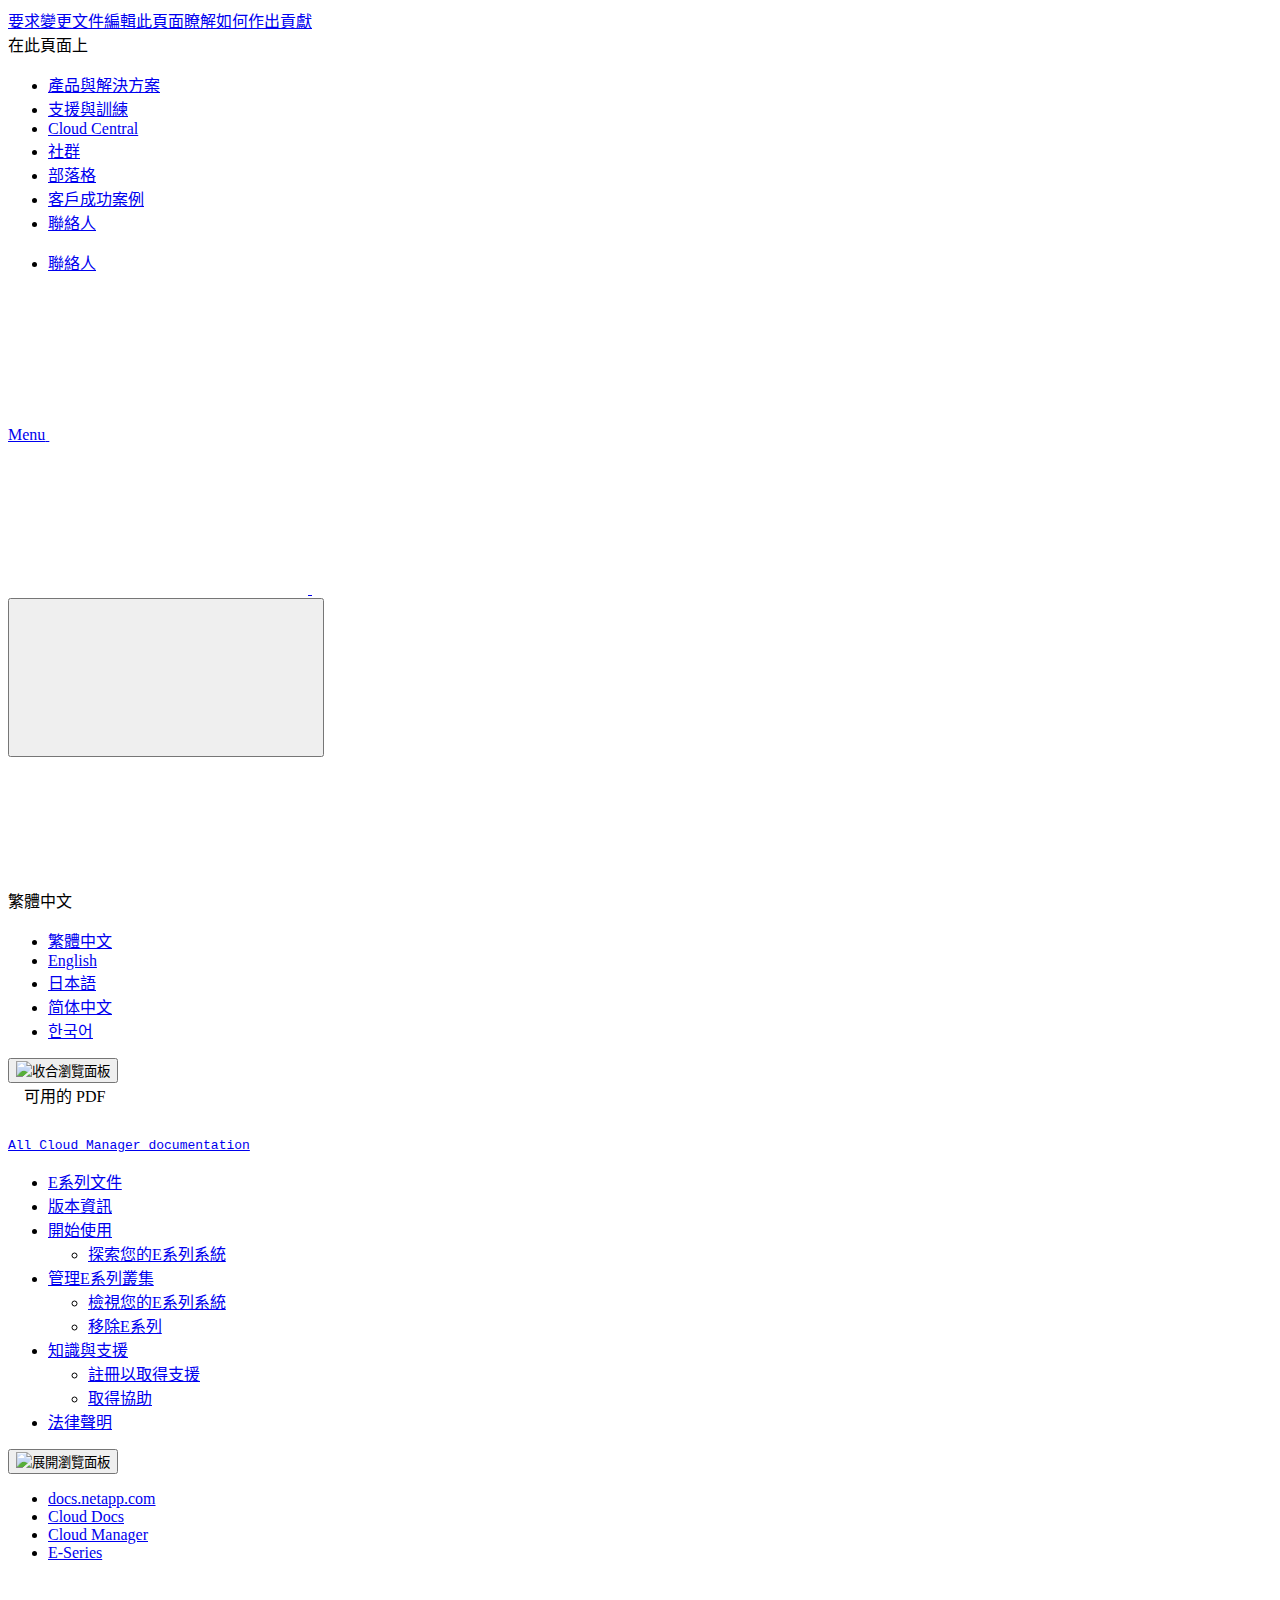
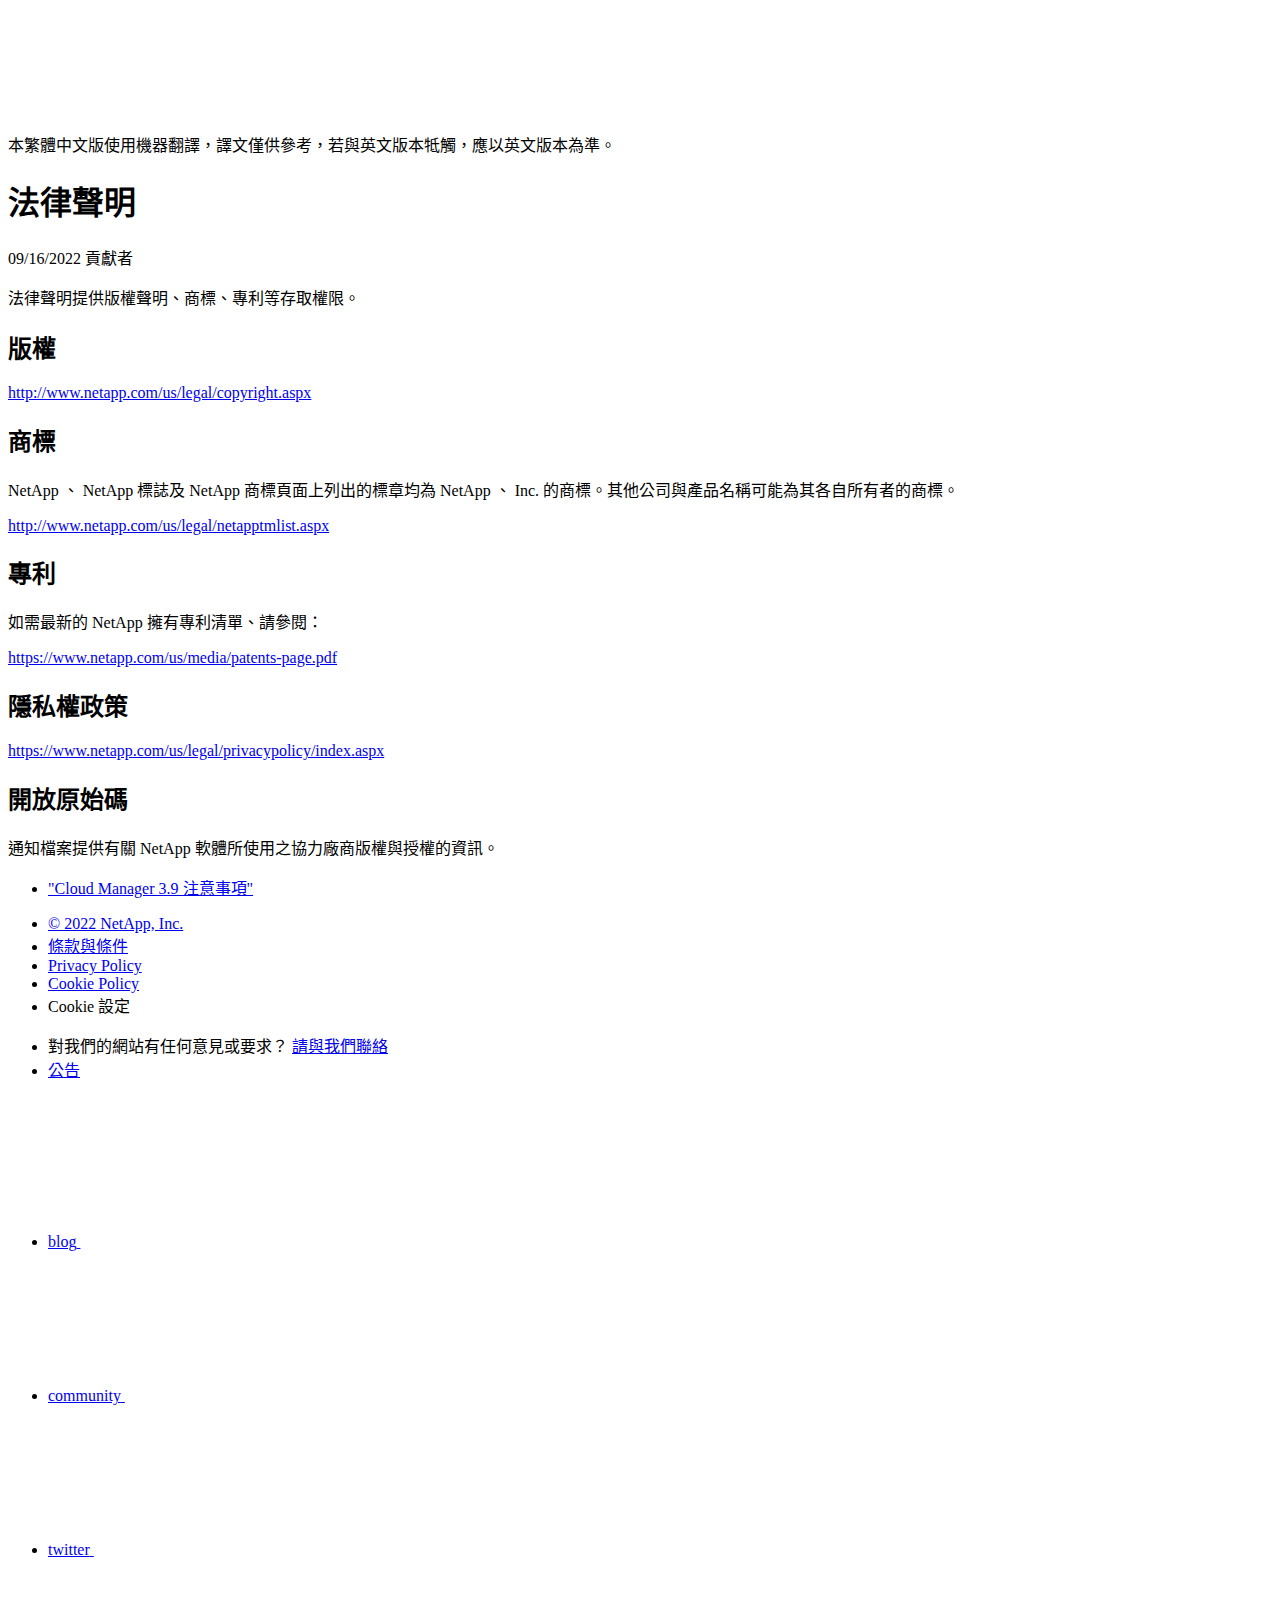
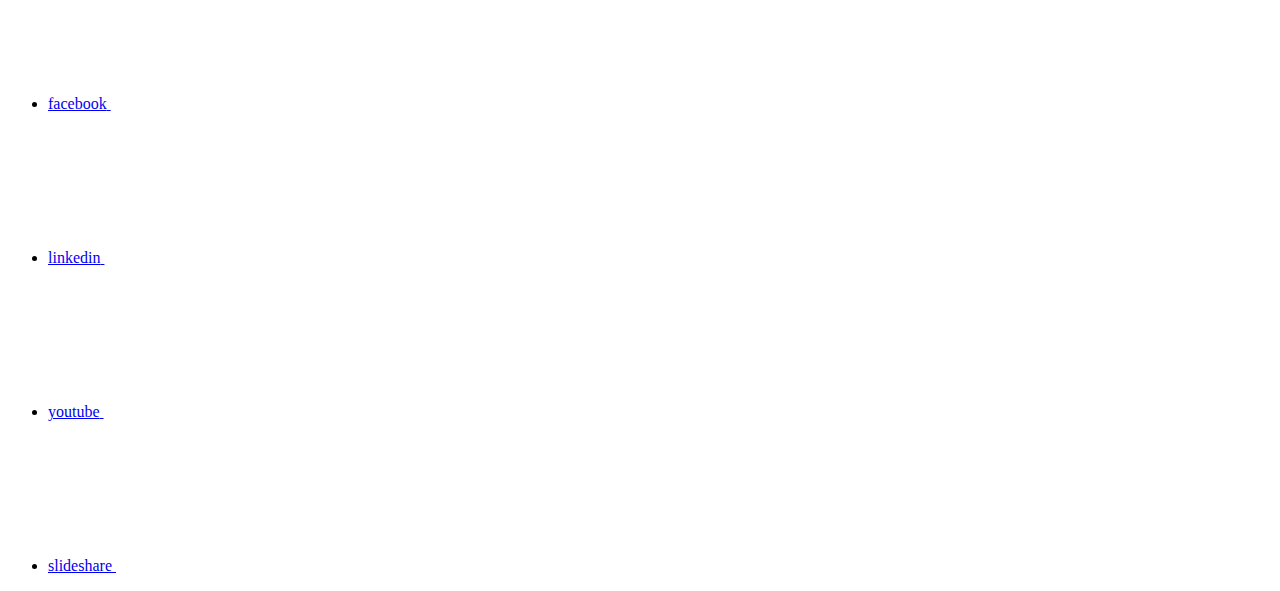
==== legal-notices.html @ 5ebb76e1 "Deploying to gh-pages from  @ ad4a18df04accf71b28b5b44bca6bfab34bae507 🚀" ====
<!DOCTYPE html>
<html lang="zh-tw">
  <head class="at-element-marker">
  <title>法律聲明 | NetApp Documentation</title>
  <meta charset="utf-8">
  <meta http-equiv="x-ua-compatible" content="ie=edge,chrome=1">
  <meta http-equiv="language" content="en">
  <meta name="viewport" content="width=device-width, initial-scale=1">
  <meta property="og:title" content="法律聲明 | NetApp Documentation" />
	<meta property="og:type" content="website" />
	<meta property="og:url" content="https://docs.netapp.com/zh-tw/cloud-manager-e-series/legal-notices.html" />
	<meta property="og:description" content="" />
  <meta property="og:image" content="https://docs.netapp.com/zh-tw/cloud-manager-e-series/images/logo-tophat-social.png" />
  <meta property="og:image:alt" content="NetApp Logo" />
  <meta name="format-detection" content="telephone=no">
  <meta http-equiv="Content-Type" content="text/html; charset=utf-8">
  <meta http-equiv="encoding" content="utf-8">
  <meta http-equiv="nss-type" content="Product Documentation"/>
  <meta http-equiv="nss-subtype" content="User Guide"/><meta name="description" content="">
  <meta name="keywords" content=" "><!-- Icons -->
  <link rel="icon" href="/zh-tw/cloud-manager-e-series/images/favicon.ico" type="image/x-icon">

  <!-- RSS Feed --><link rel="alternate" type="application/rss+xml" title="NetApp Documentation" href="/zh-tw/cloud-manager-e-series/feed.xml"><!-- CSS Definitions: NetApp CSS should be defined after generic css -->

  <!-- Elastic Search -->
  <link rel="stylesheet" href="//cdn.jsdelivr.net/searchkit/0.10.0/theme.css">

  <!-- Controls AsciiDoctor Admonition Blocks -->
  <link rel="stylesheet" type="text/css" href="/zh-tw/cloud-manager-e-series/css/font-awesome.min.css">

  <!-- Controls the shadow effect for search dropdown menu -->
  <link rel="stylesheet" href="/zh-tw/cloud-manager-e-series/css/boxshadowproperties.css">

  <!-- NetApp CSS controls the technical content -->
  <link rel="stylesheet" type="text/css" href="/zh-tw/cloud-manager-e-series/css/netapp.css">

  <!-- WWW CSS Content -->
  <link rel="stylesheet" type="text/css" href="/zh-tw/cloud-manager-e-series/css/www-luci-dotcom.min.css">
  <link rel="stylesheet" type="text/css" href="/zh-tw/cloud-manager-e-series/css/www-netapp-dotcom.css">
  <link rel="stylesheet" href="/zh-tw/cloud-manager-e-series/css/www-netapp-library-critical.min.css" media="all" >
  <link rel="stylesheet" href="/zh-tw/cloud-manager-e-series/css/www-netapp-library-non-critical.min.css" as="style" onload="this.onload=null;this.rel='stylesheet'">
  <link rel="stylesheet" href="/zh-tw/cloud-manager-e-series/css/www-netapp-library-global-header-footer.min.css">

  <!-- NetApp IE Customizations -->
  <link rel="stylesheet" href='/zh-tw/cloud-manager-e-series/css/na-utility.css' type='text/css'>
  <link rel="stylesheet" href='/zh-tw/cloud-manager-e-series/css/na-sidebar.css' type='text/css'>
  <link rel='stylesheet' href='/zh-tw/cloud-manager-e-series/css/clouddocs.css' type='text/css'>
  <link rel='stylesheet' href='/zh-tw/cloud-manager-e-series/css/custom-dropdown.css' type='text/css'>
  <link rel='stylesheet' href='/zh-tw/cloud-manager-e-series/css/na-pagenav.css' type='text/css'>

  
  <link rel="stylesheet" href="/zh-tw/cloud-manager-e-series/css/landing-page.css" type="text/css">
  <link rel="stylesheet" href="/zh-tw/cloud-manager-e-series/css/tabbed-blocks.css" type="text/css">
  <!-- Canonical url -->
  <link rel='stylesheet' href='/zh-tw/cloud-manager-e-series/css/na-feature.css' type='text/css'><!-- Top level site integrations --><script>
    function addAdobeLaunch(adobeId) {
      var head = document.getElementsByTagName('head')[0];
      var adobe = document.createElement("script");
      adobe.type = "text/plain";
      adobe.className = "optanon-category-C0002";
      adobe.src = "//assets.adobedtm.com/60287eadf1ee/c284da483c83/"+adobeId+".min.js";
      head.appendChild(adobe);
    }

    function addGoogleAnalytics(gtagId) {
      var google = document.createElement("script");
      google.type = "text/plain";
      google.className = "optanon-category-C0002";
      google.src = "https://www.googletagmanager.com/gtag/js?id="+gtagId;
      var head = document.getElementsByTagName('head')[0];
      head.appendChild(google);

      window.dataLayer = window.dataLayer || [];
      function gtag(){dataLayer.push(arguments);}
      gtag('js', new Date());
      gtag('config', gtagId);
    }

    function addConsent(consentId) {
      var head = document.getElementsByTagName('head')[0];
      var onetrustConsent = document.createElement("script");
      onetrustConsent.type = "text/javascript";
      onetrustConsent.src = "https://cdn.cookielaw.org/consent/"+consentId+"/OtAutoBlock.js";
      head.appendChild(onetrustConsent);

      var onetrustScript = document.createElement("script");
      onetrustScript.type = "text/javascript";
      onetrustScript.src = "https://cdn.cookielaw.org/scripttemplates/otSDKStub.js";
      onetrustScript.charset = "UTF-8";
      onetrustScript.dataset.documentLanguage = "true";
      onetrustScript.dataset.domainScript = consentId;
      head.appendChild(onetrustScript);
    }addConsent("72570c5c-fe30-465f-b0e0-b77f7fb4ae34");
    addAdobeLaunch("launch-e9ff3acac59f");
    addGoogleAnalytics("UA-81697994-3");function OptanonWrapper() { }
  </script>
  <script src="https://cdnjs.cloudflare.com/ajax/libs/jquery/2.1.4/jquery.min.js"></script>
  <script src="https://cdnjs.cloudflare.com/ajax/libs/jquery-cookie/1.4.1/jquery.cookie.min.js"></script>

  <!-- Used for Product Family Page Sidebar Visibility --><!-- Used to import Promise for IE. Required for SearchKit -->
  <script src="https://cdnjs.cloudflare.com/ajax/libs/bluebird/3.3.5/bluebird.min.js"></script><script src='/zh-tw/cloud-manager-e-series/js/na-search.js'></script><script src='/zh-tw/cloud-manager-e-series/js/na-pagenav.js'></script><link rel='stylesheet' href='/zh-tw/cloud-manager-e-series/css/prism.css' type='text/css'>
  <link rel='stylesheet' href='/zh-tw/cloud-manager-e-series/css/prism-netapp.css' type='text/css'>


  <script src='/zh-tw/cloud-manager-e-series/js/na-utility.js'></script>
  <script src='/zh-tw/cloud-manager-e-series/js/clouddocs.js'></script>
  <script src='/zh-tw/cloud-manager-e-series/js/jquery.navgoco.min.js'></script>
  <script src="https://maxcdn.bootstrapcdn.com/bootstrap/3.3.7/js/bootstrap.min.js" integrity="sha384-Tc5IQib027qvyjSMfHjOMaLkfuWVxZxUPnCJA7l2mCWNIpG9mGCD8wGNIcPD7Txa" crossorigin="anonymous"></script>
  <script src='/zh-tw/cloud-manager-e-series/js/toc.js'></script>
  <script src='/zh-tw/cloud-manager-e-series/js/customscripts.js'></script><script>
      $(document).ready(function() {
          
          var collapseOnInit = true;
          

          var navSettings = {
              "caretHtml": '',
              "accordion": collapseOnInit,
              "openClass": 'active', // open
              "save": false, // leave false or nav highlighting doesn't work right
              "cookie": {
                  "name": 'navgoco',
                  "expires": false,
                  "path": '/'
              },
              "slide": {
                  "duration": 400,
                  "easing": 'swing'
              }
          };

          // Initialize navgoco with default options
          $("#mysidebar").navgoco(navSettings);
          

          $("#collapseAll").click(function(e) {
              e.preventDefault();
              $("#mysidebar").navgoco('toggle', false);
          });

          $("#expandAll").click(function(e) {
              e.preventDefault();
              $("#mysidebar").navgoco('toggle', true);
          });

      });

  </script>
  <script>
      $(document).ready(function() {
          $("#tg-sb-link").click(function() {
              $("#tg-sb-sidebar").toggle();
              $("#tg-sb-content").toggleClass('col-md-9');
              $("#tg-sb-content").toggleClass('col-md-12');
              $("#tg-sb-icon").toggleClass('fa-toggle-on');
              $("#tg-sb-icon").toggleClass('fa-toggle-off');
          });
      });
  </script>
  <script src='/zh-tw/cloud-manager-e-series/js/custom-dropdown.js'></script>
  <script src='/zh-tw/cloud-manager-e-series/js/FileSaver.min.js'></script>
  <script src='/zh-tw/cloud-manager-e-series/js/jszip-utils.min.js'></script>
  <script src='/zh-tw/cloud-manager-e-series/js/jszip.min.js'></script>
  <script src='/zh-tw/cloud-manager-e-series/js/pdf-ux.js'></script>
</head>


  <body class role="document" data-flavor="">
    <div id="page" class="n-off-canvas-menu">
      <div class="n-off-canvas-menu__menu"><!--TODO: Add offcanvas code --></div>
      <div class="n-off-canvas-menu__content-wrap">
        <header class="site-header" id="banner">
  
  <!-- Start Page Toolbar -->
  
  <div class="page-nav-toolbar"><div class="page-nav-contribute"><a target="_blank" href="https://github.com/NetAppDocs/cloud-manager-e-series/issues/new?body=Page%3A%20[法律聲明](https://docs.netapp.com/zh-tw/cloud-manager-e-series/legal-notices.html)&template=public-issue-template.md" class="page-nav-contribute-link" role="button"><img src="/zh-tw/cloud-manager-e-series/images/discuss-sm.svg" alt="" class="github-icon" />要求變更文件</a><a target="_blank" href="https://github.com/NetAppDocs/cloud-manager-e-series/blob/main/legal-notices.adoc" class="page-nav-contribute-link" role="button"><img src="/zh-tw/cloud-manager-e-series/images/edit-sm.svg" alt="" class="github-icon" />編輯此頁面</a><a target="_blank" href="https://docs.netapp.com/us-en/contribute/" class="page-nav-contribute-link"  ><img src="/zh-tw/cloud-manager-e-series/images/article-sm.svg" alt="" class="github-icon" />瞭解如何作出貢獻</a></div>
    <div class="page-nav-container">
      <nav class="page-nav-fixed">
        <div class="page-nav-title">在此頁面上</div>
        <div class="page-nav-links">
          <ul class="page-nav-inner" id="page-menu"></ul>
        </div>
      </nav>
    </div>
  </div>
  
  
  <!-- Start top_hat -->
  <div class="n-top-hat">
    <div class="n-container">
      <div class="n-top-hat__cross-property-nav">
        <ul class="n-top-hat__list">
          <li class="n-top-hat__list-item">
            <a href="https://www.netapp.com/products-a-z/" class="n-top-hat__link">產品與解決方案</a>
          </li>
          <li class="n-top-hat__list-item">
            <a href="https://www.netapp.com/support-and-training/netapp-university/" class="n-top-hat__link">支援與訓練</a>
          </li>
          <li class="n-top-hat__list-item">
            <a href="https://cloud.netapp.com" class="n-top-hat__link">Cloud Central</a>
          </li>
          <li class="n-top-hat__list-item">
            <a href="https://community.netapp.com/" class="n-top-hat__link">社群</a>
          </li>
          <li class="n-top-hat__list-item">
            <a href="https://blog.netapp.com/" class="n-top-hat__link">部落格</a>
          </li>
          <li class="n-top-hat__list-item">
            <a href="https://customers.netapp.com/en/" class="n-top-hat__link">客戶成功案例</a>
          </li>
          <li class="n-top-hat__list-item">
            <a href="https://www.netapp.com/us/contact-us/index.aspx" target="_self" class="n-top-hat__link" data-ntap-ui="contact-us">聯絡人</a>
          </li>
        </ul>
      </div>
      <div class="n-top-hat__utils">
        <ul class="n-top-hat__list">
          <li class="n-top-hat__list-item">
            <a href="https://www.netapp.com/us/contact-us/index.aspx" target="_self" class="n-top-hat__link" data-ntap-ui="contact-us">聯絡人</a>
          </li>
        </ul>
      </div>
    </div>
  </div>
  <!-- End top_hat -->

  <!-- Start property bar -->
  <style>
    .n-property-navigation-bar__menus--desktop-experience .n-menu--mega__default-content__heading span {
    color: #34B0FF;
    }
  </style>
  <div class="n-property-bar " data-ntap-ui="sticky-nav">
    <div class="n-property-bar__inner-wrap">
      <div class="n-property-bar__menu-toggle">
        <a href="#" class="n-property-bar__menu-toggle-link">
          <span class="n-property-bar__menu-toggle-text">Menu</span>
          <svg class="n-icon-bars n-property-bar__menu-toggle-icon" aria-labelledby="title">
            <title>bars</title>
            <use xlink:href="/zh-tw/cloud-manager-e-series/common/svg/sprite.svg#bars"></use>
          </svg>
        </a>
      </div>
      <div class="n-property-bar__property-mark ">
        <a href="https://www.netapp.com" class="n-property-bar__property-link">
          <div class="n-property-bar__logo">
            <svg class="n-icon-netapp-mark n-icon-netapp-mark n-property-bar__netapp-mark-icon" aria-labelledby="title">
              <title>netapp-mark</title>
              <use xlink:href="/zh-tw/cloud-manager-e-series/common/svg/sprite.svg#netapp-mark"></use>
            </svg>
            <svg class="n-icon-netapp-logo n-property-bar__logo-svg" aria-labelledby="title">
              <title>netapp-logo</title>
              <use xlink:href="/zh-tw/cloud-manager-e-series/common/svg/sprite.svg#netapp-logo"></use>
            </svg>
          </div>
        </a>
      </div>

      
      <div class="search-property-bar">
        <div id="search-demo-container" class="searchbox n-property-bar__search">
          <div id="react-search" 
          data-search-html="/zh-tw/cloud-manager-e-series/search.html"
          data-type="widget" 
          data-placeholder="搜尋文件"
          data-no-results-found="找不到符合 {query} 的相關結果。"
          data-did-you-mean="搜尋 {suggestion}。"
          data-no-results-found-did-you-mean="找不到符合 {query} 的相關結果。您是否要找的是{suggestion}？"
          data-results-found="找到 {hitCount} 筆結果"
          data-error-message="We're sorry, an issue occurred when fetching your results. Please try again."
          data-error-reset="Reset Search"
          data-sk-es-pf-indexes=""
          data-flavor=""></div>
          <button class="n-property-bar__search-toggle-button" type="button">
            <svg class="n-icon-search n-property-bar__search-toggle-button-icon" aria-labelledby="title">
              <title>search</title>
              <use xmlns:xlink="http://www.w3.org/1999/xlink" xlink:href="/zh-tw/cloud-manager-e-series/common/svg/sprite.svg#search"></use>
            </svg>
          </button>
        </div>
      </div>
      
    </div>
  </div>
  <div class="n-property-bar__toolbar">
    <!-- Start Language Selector --><div id="language-dropdown" class="custom-dropdown custom-dropdown-lang">
      <div class="custom-dropdown-select custom-dropdown-select-lang">
      <span class="lang-name">繁體中文</span>
          <svg class="n-globe__icon" aria-labelledby="title">
            <title>globe</title>
            <use xmlns:xlink="http://www.w3.org/1999/xlink" xlink:href="/zh-tw/cloud-manager-e-series/common/svg/sprite.svg#globe"></use>
          </svg>
        </button>
      </div>

      <ul class="custom-dropdown-menu"><li>
          <a href="https://docs.netapp.com/zh-tw/cloud-manager-e-series/legal-notices.html" target="_self"><span translate="no" class="notranslate">繁體中文</span></a>
        </li><li>
          <a href="https://docs.netapp.com/us-en/cloud-manager-e-series/legal-notices.html" target="_self"><span translate="no" class="notranslate">English</span></a>
        </li><li>
          <a href="https://docs.netapp.com/ja-jp/cloud-manager-e-series/legal-notices.html" target="_self"><span translate="no" class="notranslate">日本語</span></a>
        </li><li>
          <a href="https://docs.netapp.com/zh-cn/cloud-manager-e-series/legal-notices.html" target="_self"><span translate="no" class="notranslate">简体中文</span></a>
        </li><li>
          <a href="https://docs.netapp.com/ko-kr/cloud-manager-e-series/legal-notices.html" target="_self"><span translate="no" class="notranslate">한국어</span></a>
        </li></ul>
    </div><!-- End Language Selector -->

    <div class="n-property-bar__cta"></div>
  </div>
  <script>
    $(function(){
        var currentLocalization = $('html').attr('lang');

        var localizationsDictionary = {
            "en-CA" : "https://www.netapp.com/search/index.aspx?for_cr=canada&",
            "en-IN" : "https://www.netapp.com/search/index.aspx?for_cr=india&",
            "nl-NL" : "https://www.netapp.com/search/index.aspx?for_cr=netherlands&",
            "ru-RU" : "https://www.netapp.com/search/index.aspx?for_cr=russia&",
            "sv-SE" : "https://www.netapp.com/search/index.aspx?for_cr=sweden&",
            "it-IT" : "https://www.netapp.com/search/index.aspx?for_cr=italy&",
            "he-IL" : "https://www.netapp.com/search/index.aspx?for_cr=israel&",
            "ko-KR" : "https://www.netapp.com/search/index.aspx?for_cr=korea&",
            "zh-TW" : "https://www.netapp.com/search/index.aspx?for_cr=taiwan&",
            "en-GB" : "https://www.netapp.com/search/index.aspx?for_cr=unitedkingdom&",
            "en-SG" : "https://www.netapp.com/search/index.aspx?for_cr=asean&",
            "en-AU" : "https://www.netapp.com/search/index.aspx?for_cr=australia&",
            "pt-BR" : "https://www.netapp.com/search/index.aspx?for_cr=brasil&",
            "de-CH" : "https://www.netapp.com/search/index.aspx?for_cr=switzerland&",
            "es-MX" : "https://www.netapp.com/search/index.aspx?for_cr=mexico&"
        };

        if($('html').hasClass('ntap-whitelisted') && localizationsDictionary.hasOwnProperty(currentLocalization)) {
            $('.n-property-bar__property-link').attr('href', '/');
        }
    });
  </script>
  <!-- End property bar -->
</header>


        <main id="n-main-content" class="n-main-content">
          <!-- Start Documentation Content -->
<div class="ie-main">
  <!-- Sidebar Column -->
  
  <div class="col-md-3" id="sidebar-height">
      <button id="btn-sidebar-collapse" onclick="hideSidebar()"><img src="/zh-tw/cloud-manager-e-series/images/collapse.png" alt="收合瀏覽面板"></button>
      <div class="n-pdf-header">
  <a id="toggleButtonPdf" class="n-pdf-button" type="button">
    <img src="/zh-tw/cloud-manager-e-series/images/pdf.png" alt="" width="16" height="16"/>可用的 PDF<span>
    </span>
  </a>
</div>
<div class="n-pdf-body-container">
  <ul id="toggleContainerPdf" class="n-pdf-body" style="display:none;"><li class="pdf-ux-container">
        
        
        
        <a target="_blank" href="/zh-tw/cloud-manager-e-series/pdfs/fullsite-sidebar/E系列文件.pdf" >
          <img src="/zh-tw/cloud-manager-e-series/images/pdf.png" alt="" width="16" height="16"/>此文件網站（PDF 格式）</a>





    
      <ul class="subfolders" style="display:none;">
        <li class="pdf-ux-container">
          
          
          
          <a target="_blank" 
            
              href="/zh-tw/cloud-manager-e-series/pdfs/sidebar/開始使用.pdf" 
            
          >
            <img src="/zh-tw/cloud-manager-e-series/images/pdf.png" alt="" width="16" height="16"/>
            開始使用
          </a>
          


        </li>
      </ul>
    

  



    
      <ul class="subfolders" style="display:none;">
        <li class="pdf-ux-container">
          
          
          
          <a target="_blank" 
            
              href="/zh-tw/cloud-manager-e-series/pdfs/sidebar/管理E系列叢集.pdf" 
            
          >
            <img src="/zh-tw/cloud-manager-e-series/images/pdf.png" alt="" width="16" height="16"/>
            管理E系列叢集
          </a>
          




        </li>
      </ul>
    

  



    
      <ul class="subfolders" style="display:none;">
        <li class="pdf-ux-container">
          
          
          
          <a target="_blank" 
            
              href="/zh-tw/cloud-manager-e-series/pdfs/sidebar/知識與支援.pdf" 
            
          >
            <img src="/zh-tw/cloud-manager-e-series/images/pdf.png" alt="" width="16" height="16"/>
            知識與支援
          </a>
          




        </li>
      </ul>
    

  


    <ul class="subfolders" id="pdf-remove" style="display:none;"><li class="active"></li></ul>
  

</li></ul>
  <div class="zip-pdf-link-container" style="display: none;">   
    <a href="#" id="zipPdf">
      <img src="/zh-tw/cloud-manager-e-series/images/pdf-zip.png" alt="" width="16" height="16"/>
      <pre>個別 PDF 文件的集合<span class="zip-size"></span></pre>
    </a><div id="zip-link-popup" class="hide">
    <div class="inner-modal">
        <div class="downloading-progress">
            <div class="spinner"></div>
            <h1>Creating your file...</h1>
            <div>This may take a few minutes. Thanks for your patience.</div>
            <button class="cancel-download-btn" type="button">Cancel</button>
        </div>
        <div class="download-complete hide">
            <div class="done-icon">
                <svg xmlns="http://www.w3.org/2000/svg" width="24" height="24" viewBox="0 0 24 24"><path d="M20.285 2l-11.285 11.567-5.286-5.011-3.714 3.716 9 8.728 15-15.285z"/></svg>
            </div>
            <div>Your file is ready</div>
            <button class="cancel-download-btn" type="button">OK</button>
        </div>
    </div>
</div>
<script>
    $(".cancel-download-btn").click(function(){
        $("#zip-link-popup").addClass("hide");
        $("#zip-link-popup .downloading-progress").removeClass("hide");
        $("#zip-link-popup .download-complete").addClass("hide");
    });
</script></div>
</div>
<script>
  $("#toggleContainerPdf li.active:last-child").parents('ul.subfolders').toggle('display');
  $("#toggleButtonPdf").click(function () {
    $("#toggleContainerPdf").toggle('display');
    $(".n-pdf-body-container .zip-pdf-link-container").toggle('display');
  });
</script><div class="prod-nav" id="product-nav">
  <a target="_self" class="prod-fam-nav" href="https://docs.netapp.com/zh-tw/cloud-manager-family/"><img src="/zh-tw/cloud-manager-e-series/images/left_arrow.png" alt=""><pre>All Cloud Manager documentation</pre></a>
</div><div class="sidebar-nav-container" id="mysidebardiv">
  <ul id="mysidebar" class="nav"><li 
      data-pdf-exists="true" 
      data-pdf-filename="E系列文件"
      data-li-level="1#" 
      class=" "
    ><a class="na-navbar-padding" href="/zh-tw/cloud-manager-e-series/index.html">
        E系列文件
      </a></li><li 
      data-pdf-exists="true" 
      data-pdf-filename="版本資訊"
      data-li-level="1#" 
      class=" "
    ><a class="na-navbar-padding" href="/zh-tw/cloud-manager-e-series/whats-new.html">
        版本資訊
      </a></li><li 
      data-pdf-exists="true" 
      data-pdf-filename="開始使用"
      data-li-level="1" 
      class="subfolders "
    ><a href="#">
        <div class="na-navbar-padding"> 開始使用</div>
      </a>
      <ul>
        <li 
      data-pdf-exists="true" 
      data-pdf-filename="探索您的E系列系統"
      data-li-level="2#" 
      class=" "
    ><a class="na-navbar-padding" href="/zh-tw/cloud-manager-e-series/task-discover-e-series.html">
        探索您的E系列系統
      </a></li></ul></li><li 
      data-pdf-exists="true" 
      data-pdf-filename="管理E系列叢集"
      data-li-level="1" 
      class="subfolders "
    ><a href="#">
        <div class="na-navbar-padding"> 管理E系列叢集</div>
      </a>
      <ul>
        <li 
      data-pdf-exists="true" 
      data-pdf-filename="檢視您的E系列系統"
      data-li-level="2#" 
      class=" "
    ><a class="na-navbar-padding" href="/zh-tw/cloud-manager-e-series/task-view-e-series.html">
        檢視您的E系列系統
      </a></li><li 
      data-pdf-exists="true" 
      data-pdf-filename="移除E系列"
      data-li-level="2#" 
      class=" "
    ><a class="na-navbar-padding" href="/zh-tw/cloud-manager-e-series/task-remove-e-series.html">
        移除E系列
      </a></li></ul></li><li 
      data-pdf-exists="true" 
      data-pdf-filename="知識與支援"
      data-li-level="1" 
      class="subfolders "
    ><a href="#">
        <div class="na-navbar-padding"> 知識與支援</div>
      </a>
      <ul>
        <li 
      data-pdf-exists="true" 
      data-pdf-filename="註冊以取得支援"
      data-li-level="2#" 
      class=" "
    ><a class="na-navbar-padding" href="/zh-tw/cloud-manager-e-series/task-support-registration.html">
        註冊以取得支援
      </a></li><li 
      data-pdf-exists="true" 
      data-pdf-filename="取得協助"
      data-li-level="2#" 
      class=" "
    ><a class="na-navbar-padding" href="/zh-tw/cloud-manager-e-series/task-get-help.html">
        取得協助
      </a></li></ul></li><li 
      data-pdf-exists="true" 
      data-pdf-filename="法律聲明"
      data-li-level="1#" 
      class="  active "
    ><a class="na-navbar-padding" href="/zh-tw/cloud-manager-e-series/legal-notices.html">
        法律聲明
      </a></li></ul>
</div>
<script>
  window.onscroll = () => {
    const value = -40 - (document.body.scrollHeight - (window.innerHeight + document.scrollingElement.scrollTop));
    
    document.getElementById("sidebar-height").style.bottom = Math.max(0,value) + "px";
};
</script>
<!-- this highlights the active parent class in the navgoco sidebar. this is critical so that the parent expands when you're viewing a page. This must appear below the sidebar code above. Otherwise, if placed inside customscripts.js, the script runs before the sidebar code runs and the class never gets inserted.-->
<script>$("li.active").parents('li').toggleClass("active");</script>


  </div>
  

  <div class="ie-content-pane n-doc__component-detail-content n-doc__component-detail-content--show-code">
    <!-- Begin of page container --><article class="page-content" id="main">
      <div class="ie-utility">
  <button id="btn-sidebar-expand" onclick="showSidebar()"><img src="/zh-tw/cloud-manager-e-series/images/expand.png" alt="展開瀏覽面板"></button>
  <div class="ie-menu">
    <div class="n-breadcrumb">
      <ul class="n-breadcrumb__list">
        <li class="n-breadcrumb__list-item">
          <a href="https://docs.netapp.com">docs.netapp.com</a>
        </li>
        
        <li class="n-breadcrumb__list-item">
          <a href="https://docs.netapp.com/us-en/cloud/">Cloud Docs</a>
        </li>
        

        
        <li class="n-breadcrumb__list-item">
          <a href="https://docs.netapp.com/zh-tw/cloud-manager-family/">Cloud Manager</a>
        </li>
        

        <li class="n-breadcrumb__list-item">
          <a href="/zh-tw/cloud-manager-e-series/">E-Series</a>
        </li>

      </ul>
    </div>
    <div style="clear: both"></div><!-- Main needs to have height -->
  </div>
</div>

      <div class="ie-nmt-disclaimer">
  <span>
    <div class="ie-nmt-disclaimer-container">
      <div class="ie-nmt-disclaimer-icon">
        <svg class="luci-icon" aria-hidden="true">
          <use xlink:href="/zh-tw/cloud-manager-e-series/common/svg/sprite.svg#circle-info">
        </svg>
      </div>
      <div class="ie-nmt-disclaimer-content">
        <span> 本繁體中文版使用機器翻譯，譯文僅供參考，若與英文版本牴觸，應以英文版本為準。 </span>
      </div>
      <div style="clear:both;"></div>
    </div>
  </span>
</div><div class="n-doc__component-detail-heading-wrap">
  <h1 class="n-doc__component-detail-heading">法律聲明</h1>
</div>


<p class="page-details">
  
    
    <time datetime="2022-09-16 01:41:10 +0000">09/16/2022</time>
    
  

<span>貢獻者
</span>


</p>

<div id="preamble">
<div class="sectionbody">
<div class="paragraph lead">
<p>法律聲明提供版權聲明、商標、專利等存取權限。</p>
</div>
</div>
</div>
<div class="sect1">
<h2 id="版權">版權</h2>
<div class="sectionbody">
<div class="paragraph">
<p><a href="http://www.netapp.com/us/legal/copyright.aspx" class="bare">http://www.netapp.com/us/legal/copyright.aspx</a></p>
</div>
</div>
</div>
<div class="sect1">
<h2 id="商標">商標</h2>
<div class="sectionbody">
<div class="paragraph">
<p>NetApp 、 NetApp 標誌及 NetApp 商標頁面上列出的標章均為 NetApp 、 Inc. 的商標。其他公司與產品名稱可能為其各自所有者的商標。</p>
</div>
<div class="paragraph">
<p><a href="http://www.netapp.com/us/legal/netapptmlist.aspx" class="bare">http://www.netapp.com/us/legal/netapptmlist.aspx</a></p>
</div>
</div>
</div>
<div class="sect1">
<h2 id="專利">專利</h2>
<div class="sectionbody">
<div class="paragraph">
<p>如需最新的 NetApp 擁有專利清單、請參閱：</p>
</div>
<div class="paragraph">
<p><a href="https://www.netapp.com/us/media/patents-page.pdf" class="bare">https://www.netapp.com/us/media/patents-page.pdf</a></p>
</div>
</div>
</div>
<div class="sect1">
<h2 id="隱私權政策">隱私權政策</h2>
<div class="sectionbody">
<div class="paragraph">
<p><a href="https://www.netapp.com/us/legal/privacypolicy/index.aspx" class="bare">https://www.netapp.com/us/legal/privacypolicy/index.aspx</a></p>
</div>
</div>
</div>
<div class="sect1">
<h2 id="開放原始碼">開放原始碼</h2>
<div class="sectionbody">
<div class="paragraph">
<p>通知檔案提供有關 NetApp 軟體所使用之協力廠商版權與授權的資訊。</p>
</div>
<div class="ulist">
<ul>
<li>
<p><a href="media/notice_cloud_manager_3.9.pdf" target="_blank" rel="noopener">"Cloud Manager 3.9 注意事項"</a></p>
</li>
</ul>
</div>
</div>
</div>

    </article>
    <!-- Page Container -->
  </div>

  <div style="clear: both"></div><!-- Main needs to have height --></div>

        </main>

        <footer class="n-footer">
  <div class="n-footer__bottom">
    <div class="n-container">
      <div class="n-footer__bottom-left">
        <div class="n-footer__copyright">
          <ul class="n-footer__copyright-list">
            <li class="n-footer__copyright-link">
              <a href="https://www.netapp.com/us/legal/copyright.aspx">© 2022 NetApp, Inc.</a>
            </li>
            <li class="n-footer__copyright-link">
              <a href="https://www.netapp.com/company/legal/terms-of-use/">條款與條件</a>
            </li>
            <li class="n-footer__copyright-link">
              <a href="https://www.netapp.com/company/legal/privacy-policy/">Privacy Policy</a>
            </li>
            <li class="n-footer__copyright-link">
              <a href="https://www.netapp.com/company/legal/cookie-policy/">Cookie Policy</a>
            </li>
            <li class="n-footer__copyright-link">
              <a class="ot-sdk-show-settings">Cookie 設定</a>
            </li>
          </ul>
        </div>
      </div>
      <div class="n-footer__bottom-right">
        <div class="n-footer__copyright">
          <ul class="n-footer__copyright-list">
            <li class="n-footer__copyright-link">
              <span class="n-footer__fine-print">對我們的網站有任何意見或要求？</span>
              <a target="_self" href="javascript:netapp_mailto()">請與我們聯絡</a>
            </li>
            <li class="n-footer__copyright-link">
              <a href="https://docs.netapp.com/zh-tw/announcements/">公告</a>
            </li>
          </ul>
        </div>
        <div class="n-footer__social-links">
          <ul class="n-footer__social-link-list">
            <li class="n-footer__social-link-list-item">
              <a class="n-footer__social-link" data-ntap-social="follow-blog" href="https://blog.netapp.com"
                target="_blank" title="blog" alt="blog">
                <span class="n-footer__social-link-text">blog</span>
                <svg class="n-icon-blog n-footer__social-link-icon" aria-labelledby="title">
                  <title>blog@</title>
                  <use xmlns:xlink="http://www.w3.org/1999/xlink"
                    xlink:href="/zh-tw/cloud-manager-e-series/common/svg/sprite.svg#blog"></use>
                </svg>
              </a>
            </li>
            <li class="n-footer__social-link-list-item">
              <a class="n-footer__social-link" data-ntap-social="follow-community" href="https://community.netapp.com/"
                target="_blank" title="community" alt="community">
                <span class="n-footer__social-link-text">community</span>
                <svg class="n-icon-community n-footer__social-link-icon" aria-labelledby="title">
                  <title>community@</title>
                  <use xmlns:xlink="http://www.w3.org/1999/xlink"
                    xlink:href="/zh-tw/cloud-manager-e-series/common/svg/sprite.svg#comments"></use>
                </svg>
              </a>
            </li>
            <li class="n-footer__social-link-list-item">
              <a class="n-footer__social-link" data-ntap-social="follow-twitter" href="https://twitter.com/netapp"
                target="_blank" title="twitter" alt="twitter">
                <span class="n-footer__social-link-text">twitter</span>
                <svg class="n-icon-twitter n-footer__social-link-icon" aria-labelledby="title">
                  <title>twitter@</title>
                  <use xmlns:xlink="http://www.w3.org/1999/xlink"
                    xlink:href="/zh-tw/cloud-manager-e-series/common/svg/sprite.svg#twitter"></use>
                </svg>
              </a>
            </li>
            <li class="n-footer__social-link-list-item">
              <a class="n-footer__social-link" data-ntap-social="follow-facebook" href="https://www.facebook.com/NetApp"
                target="_blank" title="facebook" alt="facebook">
                <span class="n-footer__social-link-text">facebook</span>
                <svg class="n-icon-facebook n-footer__social-link-icon" aria-labelledby="title">
                  <title>facebook@</title>
                  <use xmlns:xlink="http://www.w3.org/1999/xlink"
                    xlink:href="/zh-tw/cloud-manager-e-series/common/svg/sprite.svg#facebook"></use>
                </svg>
              </a>
            </li>
            <li class="n-footer__social-link-list-item">
              <a class="n-footer__social-link" data-ntap-social="follow-linkedin"
                href="https://www.linkedin.com/company/netapp" target="_blank" title="linkedin" alt="linkedin">
                <span class="n-footer__social-link-text">linkedin</span>
                <svg class="n-icon-linkedin n-footer__social-link-icon" aria-labelledby="title">
                  <title>linkedin@</title>
                  <use xmlns:xlink="http://www.w3.org/1999/xlink"
                    xlink:href="/zh-tw/cloud-manager-e-series/common/svg/sprite.svg#linkedin"></use>
                </svg>
              </a>
            </li>
            <li class="n-footer__social-link-list-item">
              <a class="n-footer__social-link" data-ntap-social="follow-youtube"
                href="https://www.youtube.com/user/NetAppTV" target="_blank" title="youtube" alt="youtube">
                <span class="n-footer__social-link-text">youtube</span>
                <svg class="n-icon-youtube n-footer__social-link-icon" aria-labelledby="title">
                  <title>youtube@</title>
                  <use xmlns:xlink="http://www.w3.org/1999/xlink"
                    xlink:href="/zh-tw/cloud-manager-e-series/common/svg/sprite.svg#youtube"></use>
                </svg>
              </a>
            </li>
            <li class="n-footer__social-link-list-item">
              <a class="n-footer__social-link" data-ntap-social="follow-slideshare"
                href="https://www.slideshare.net/NetApp" target="_blank" title="slideshare" alt="slideshare">
                <span class="n-footer__social-link-text">slideshare</span>
                <svg class="n-icon-slideshare n-footer__social-link-icon" aria-labelledby="title">
                  <title>slideshare@</title>
                  <use xmlns:xlink="http://www.w3.org/1999/xlink"
                    xlink:href="/zh-tw/cloud-manager-e-series/common/svg/sprite.svg#slideshare"></use>
                </svg>
              </a>
            </li>
          </ul>
        </div>
      </div>
    </div>
  </div>
</footer>

      </div><!-- Elasticsearch JS -->
      <script type="text/javascript" src='/zh-tw/cloud-manager-e-series/js/bundle.js'></script>

      <!-- Syntax Highlighting -->
      <script type="text/javascript" src='/zh-tw/cloud-manager-e-series/js/prism.js'></script>
      <script type="text/javascript" src='/zh-tw/cloud-manager-e-series/js/prism-curl.js'></script>
    </div>
    <script>
      document.body.offsetWidth=1903;
      cookieLaw = {}
      cookieLaw.euCountry = "US";
      cookieLaw.invoke = function(){return false;}
    </script>
    <script src='/zh-tw/cloud-manager-e-series/js/www-ntap.js'></script>
    <script src='/zh-tw/cloud-manager-e-series/js/tabbed-blocks.js'></script>
    <script src='/zh-tw/cloud-manager-e-series/js/sidebar.js'></script>
  </body></html>
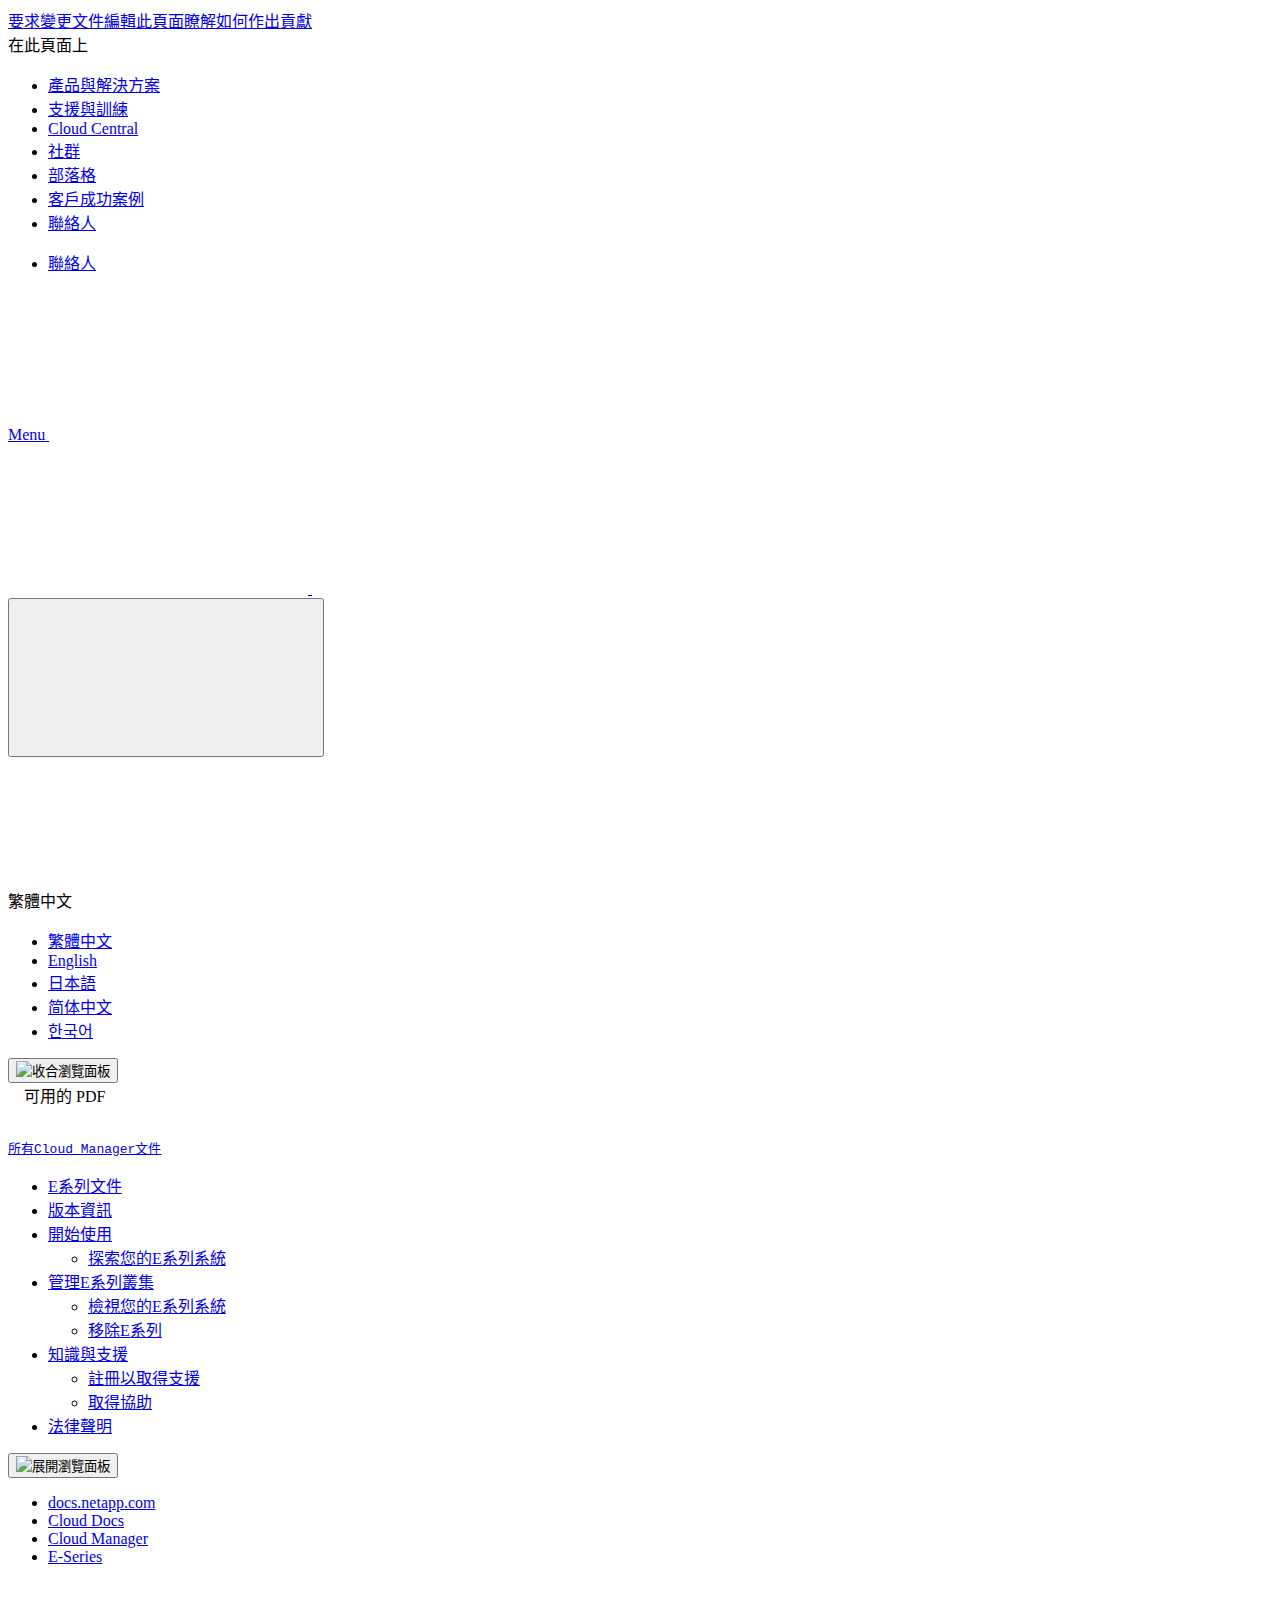
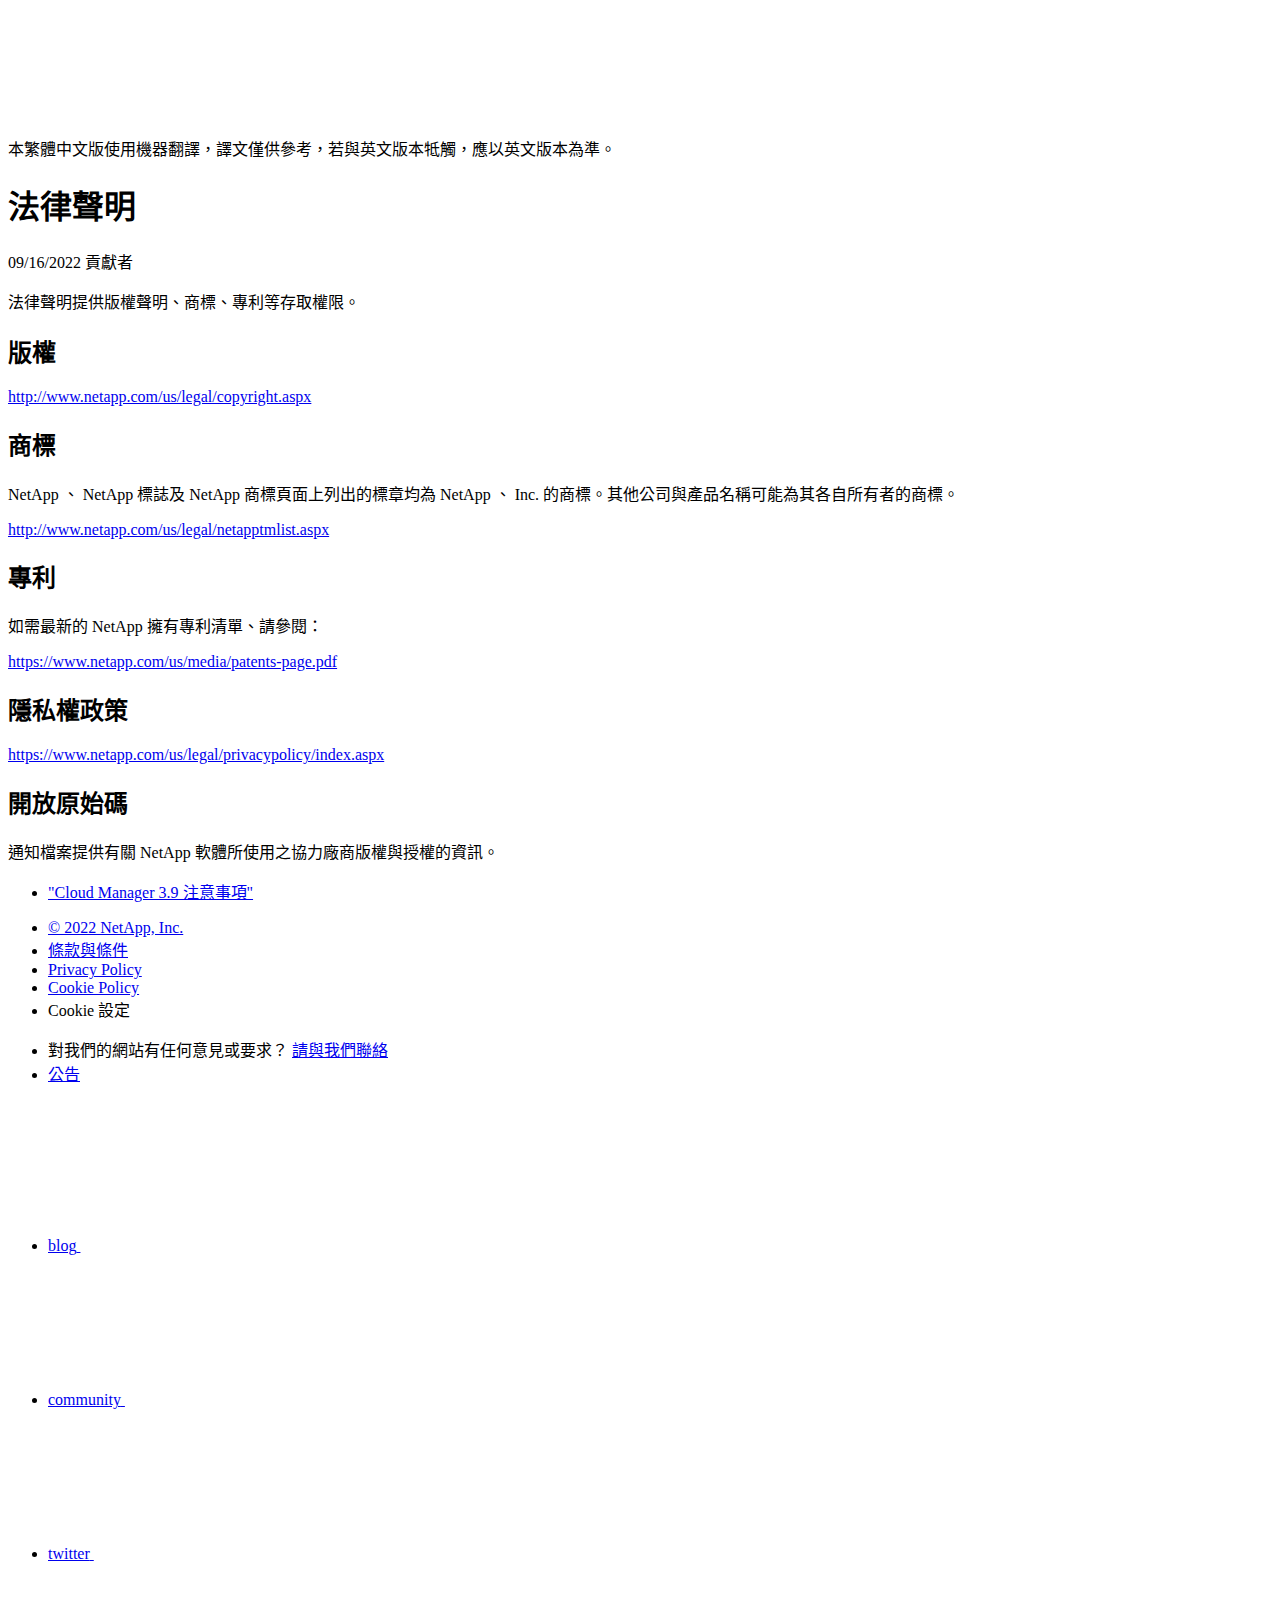
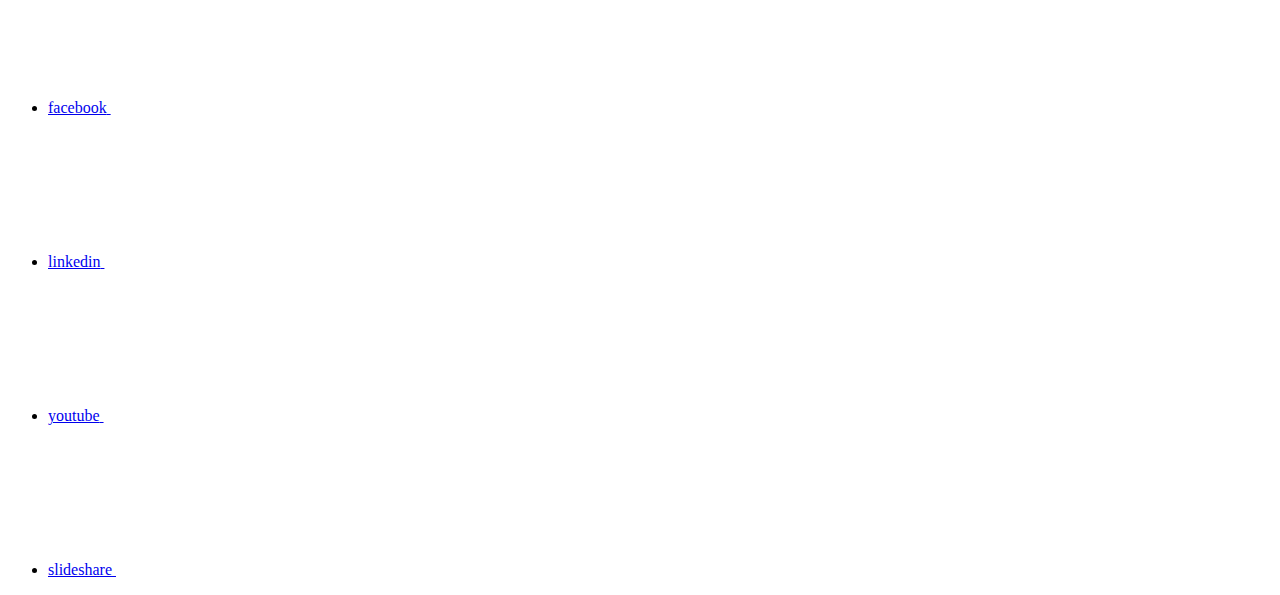
==== commit 7836928c: "Deploying to gh-pages from  @ a90348faebfdc26ff21ea037cef7768e806e0e20 🚀" ====
--- a/legal-notices.html
+++ b/legal-notices.html
@@ -482,7 +482,7 @@
     $(".n-pdf-body-container .zip-pdf-link-container").toggle('display');
   });
 </script><div class="prod-nav" id="product-nav">
-  <a target="_self" class="prod-fam-nav" href="https://docs.netapp.com/zh-tw/cloud-manager-family/"><img src="/zh-tw/cloud-manager-e-series/images/left_arrow.png" alt=""><pre>All Cloud Manager documentation</pre></a>
+  <a target="_self" class="prod-fam-nav" href="https://docs.netapp.com/zh-tw/cloud-manager-family/"><img src="/zh-tw/cloud-manager-e-series/images/left_arrow.png" alt=""><pre>所有Cloud Manager文件</pre></a>
 </div><div class="sidebar-nav-container" id="mysidebardiv">
   <ul id="mysidebar" class="nav"><li 
       data-pdf-exists="true" 
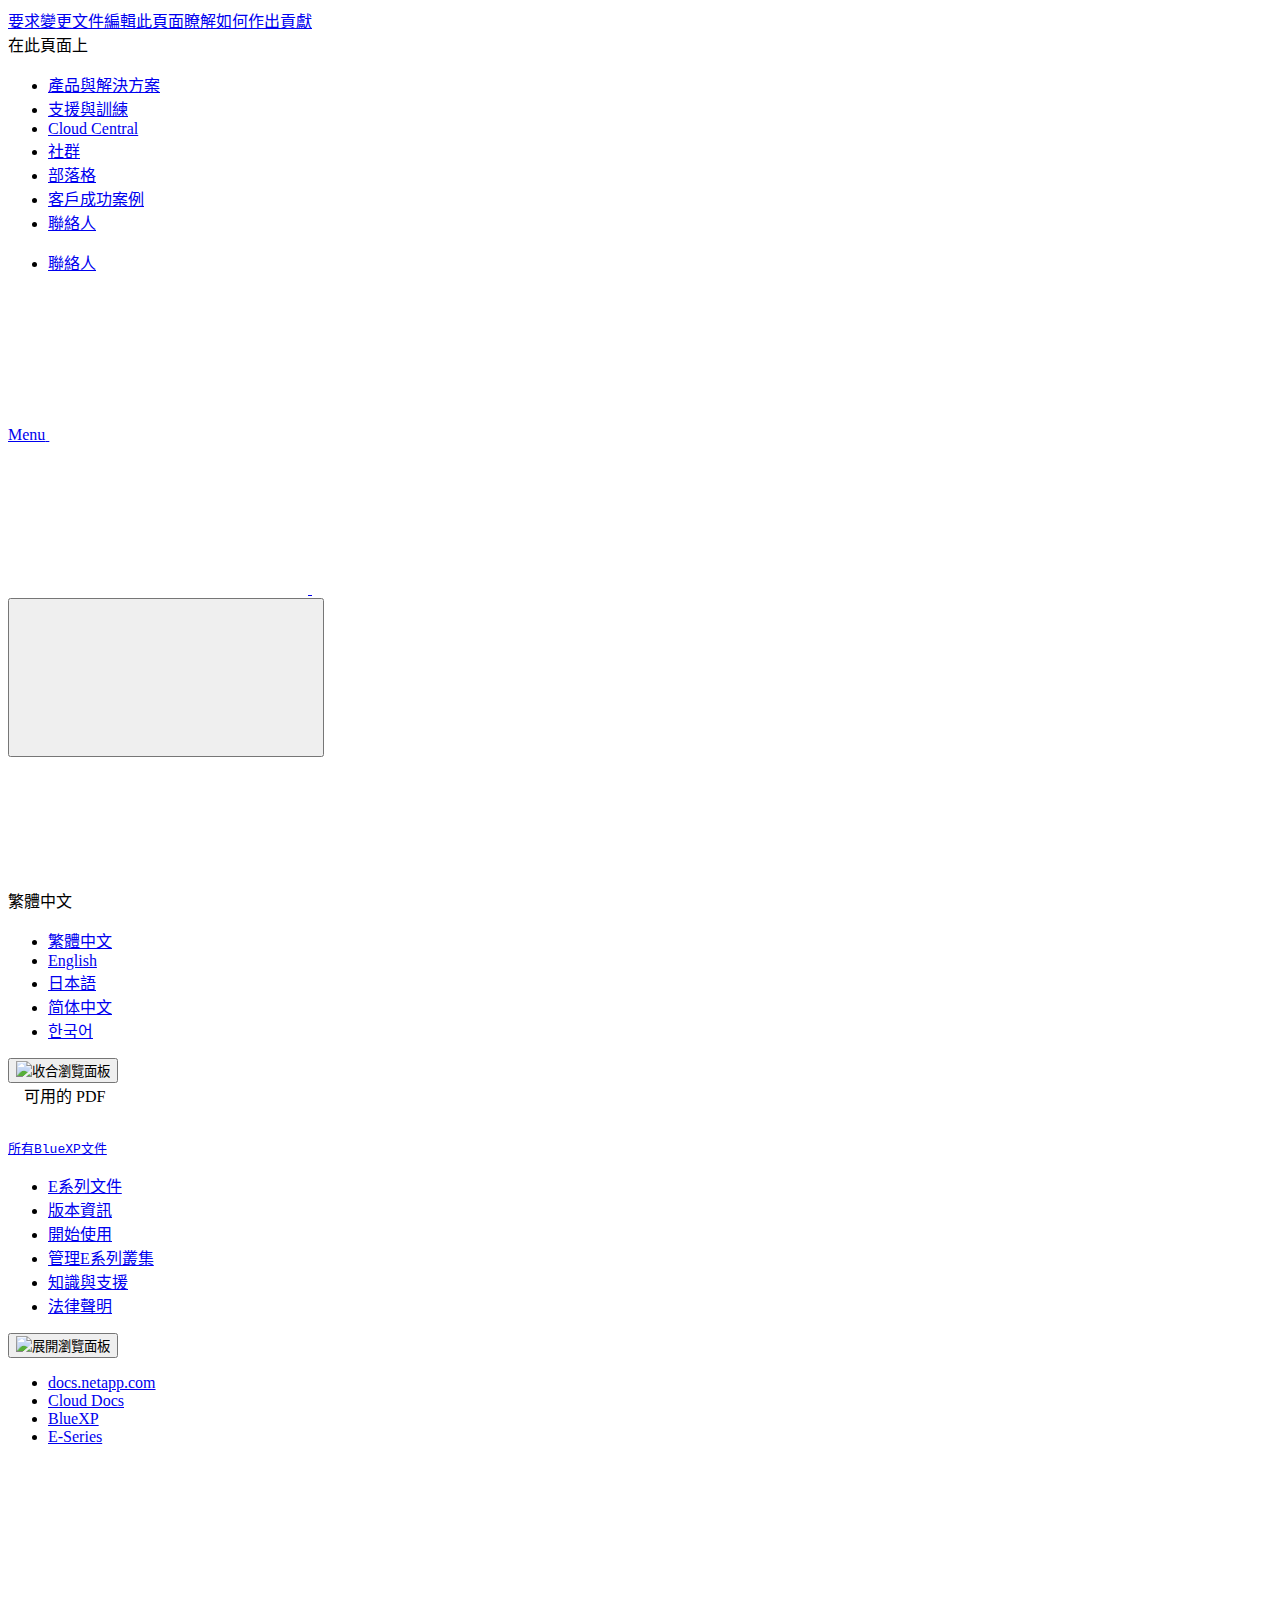
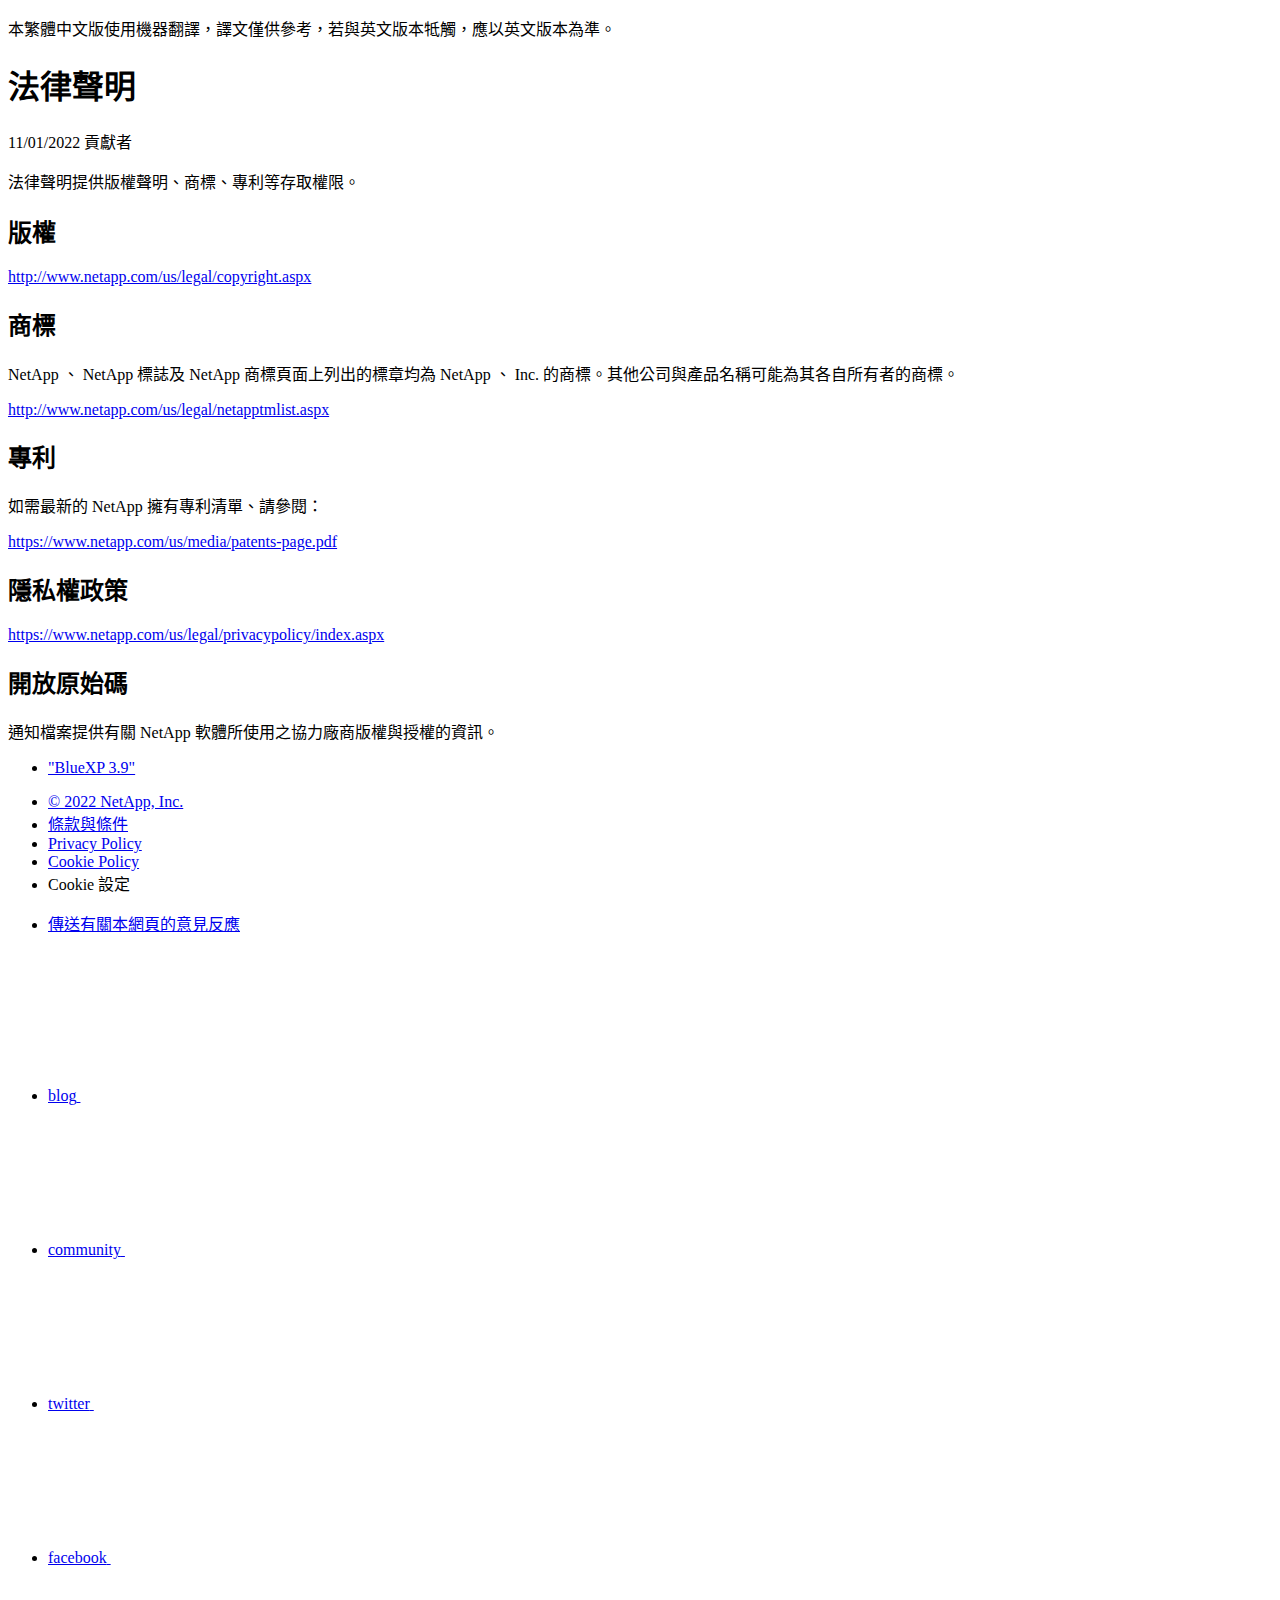
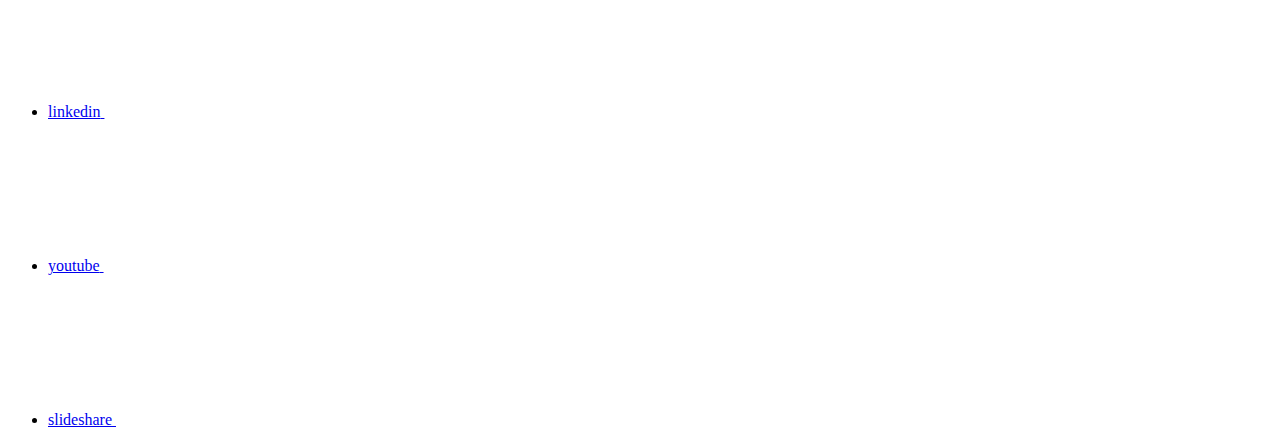
==== commit 9d58bad3: "Deploying to gh-pages from  @ 49899df9f214e5ce9503a53015502f973323b061 🚀" ====
--- a/legal-notices.html
+++ b/legal-notices.html
@@ -141,6 +141,17 @@
           $("#expandAll").click(function(e) {
               e.preventDefault();
               $("#mysidebar").navgoco('toggle', true);
+          });
+
+          $(".sidebar-nav-container").on("scroll", function() {
+            $.cookie("sidebarScroll", $(".sidebar-nav-container").scrollTop(), {
+              path    : "/zh-tw/cloud-manager-e-series"  
+            });
+          });
+          $(function() {
+            if ($.cookie("sidebarScroll")) {
+              $(".sidebar-nav-container").scrollTop($.cookie("sidebarScroll"));
+            }
           });
 
       });
@@ -257,6 +268,8 @@
       </div>
 
       
+      
+      
       <div class="search-property-bar">
         <div id="search-demo-container" class="searchbox n-property-bar__search">
           <div id="react-search" 
@@ -482,7 +495,7 @@
     $(".n-pdf-body-container .zip-pdf-link-container").toggle('display');
   });
 </script><div class="prod-nav" id="product-nav">
-  <a target="_self" class="prod-fam-nav" href="https://docs.netapp.com/zh-tw/cloud-manager-family/"><img src="/zh-tw/cloud-manager-e-series/images/left_arrow.png" alt=""><pre>所有Cloud Manager文件</pre></a>
+  <a target="_self" class="prod-fam-nav" href="https://docs.netapp.com/zh-tw/cloud-manager-family/"><img src="/zh-tw/cloud-manager-e-series/images/left_arrow.png" alt=""><pre>所有BlueXP文件</pre></a>
 </div><div class="sidebar-nav-container" id="mysidebardiv">
   <ul id="mysidebar" class="nav"><li 
       data-pdf-exists="true" 
@@ -506,7 +519,7 @@
     ><a href="#">
         <div class="na-navbar-padding"> 開始使用</div>
       </a>
-      <ul>
+      <ul style="display: none;">
         <li 
       data-pdf-exists="true" 
       data-pdf-filename="探索您的E系列系統"
@@ -522,7 +535,7 @@
     ><a href="#">
         <div class="na-navbar-padding"> 管理E系列叢集</div>
       </a>
-      <ul>
+      <ul style="display: none;">
         <li 
       data-pdf-exists="true" 
       data-pdf-filename="檢視您的E系列系統"
@@ -545,7 +558,7 @@
     ><a href="#">
         <div class="na-navbar-padding"> 知識與支援</div>
       </a>
-      <ul>
+      <ul style="display: none;">
         <li 
       data-pdf-exists="true" 
       data-pdf-filename="註冊以取得支援"
@@ -578,6 +591,7 @@
 </script>
 <!-- this highlights the active parent class in the navgoco sidebar. this is critical so that the parent expands when you're viewing a page. This must appear below the sidebar code above. Otherwise, if placed inside customscripts.js, the script runs before the sidebar code runs and the class never gets inserted.-->
 <script>$("li.active").parents('li').toggleClass("active");</script>
+<script>$("#mysidebar li.active").parents('ul').css("display","block");</script>
 
 
   </div>
@@ -601,7 +615,7 @@
 
         
         <li class="n-breadcrumb__list-item">
-          <a href="https://docs.netapp.com/zh-tw/cloud-manager-family/">Cloud Manager</a>
+          <a href="https://docs.netapp.com/zh-tw/cloud-manager-family/">BlueXP</a>
         </li>
         
 
@@ -637,7 +651,7 @@
 <p class="page-details">
   
     
-    <time datetime="2022-09-16 01:41:10 +0000">09/16/2022</time>
+    <time datetime="2022-11-01 15:17:10 +0000">11/01/2022</time>
     
   
 
@@ -701,7 +715,7 @@
 <div class="ulist">
 <ul>
 <li>
-<p><a href="media/notice_cloud_manager_3.9.pdf" target="_blank" rel="noopener">"Cloud Manager 3.9 注意事項"</a></p>
+<p><a href="media/notice_cloud_manager_3.9.pdf" target="_blank" rel="noopener">"BlueXP 3.9"</a></p>
 </li>
 </ul>
 </div>
@@ -744,11 +758,7 @@
         <div class="n-footer__copyright">
           <ul class="n-footer__copyright-list">
             <li class="n-footer__copyright-link">
-              <span class="n-footer__fine-print">對我們的網站有任何意見或要求？</span>
-              <a target="_self" href="javascript:netapp_mailto()">請與我們聯絡</a>
-            </li>
-            <li class="n-footer__copyright-link">
-              <a href="https://docs.netapp.com/zh-tw/announcements/">公告</a>
+              <a target="_self" href="javascript:netapp_mailto()">傳送有關本網頁的意見反應</a>
             </li>
           </ul>
         </div>
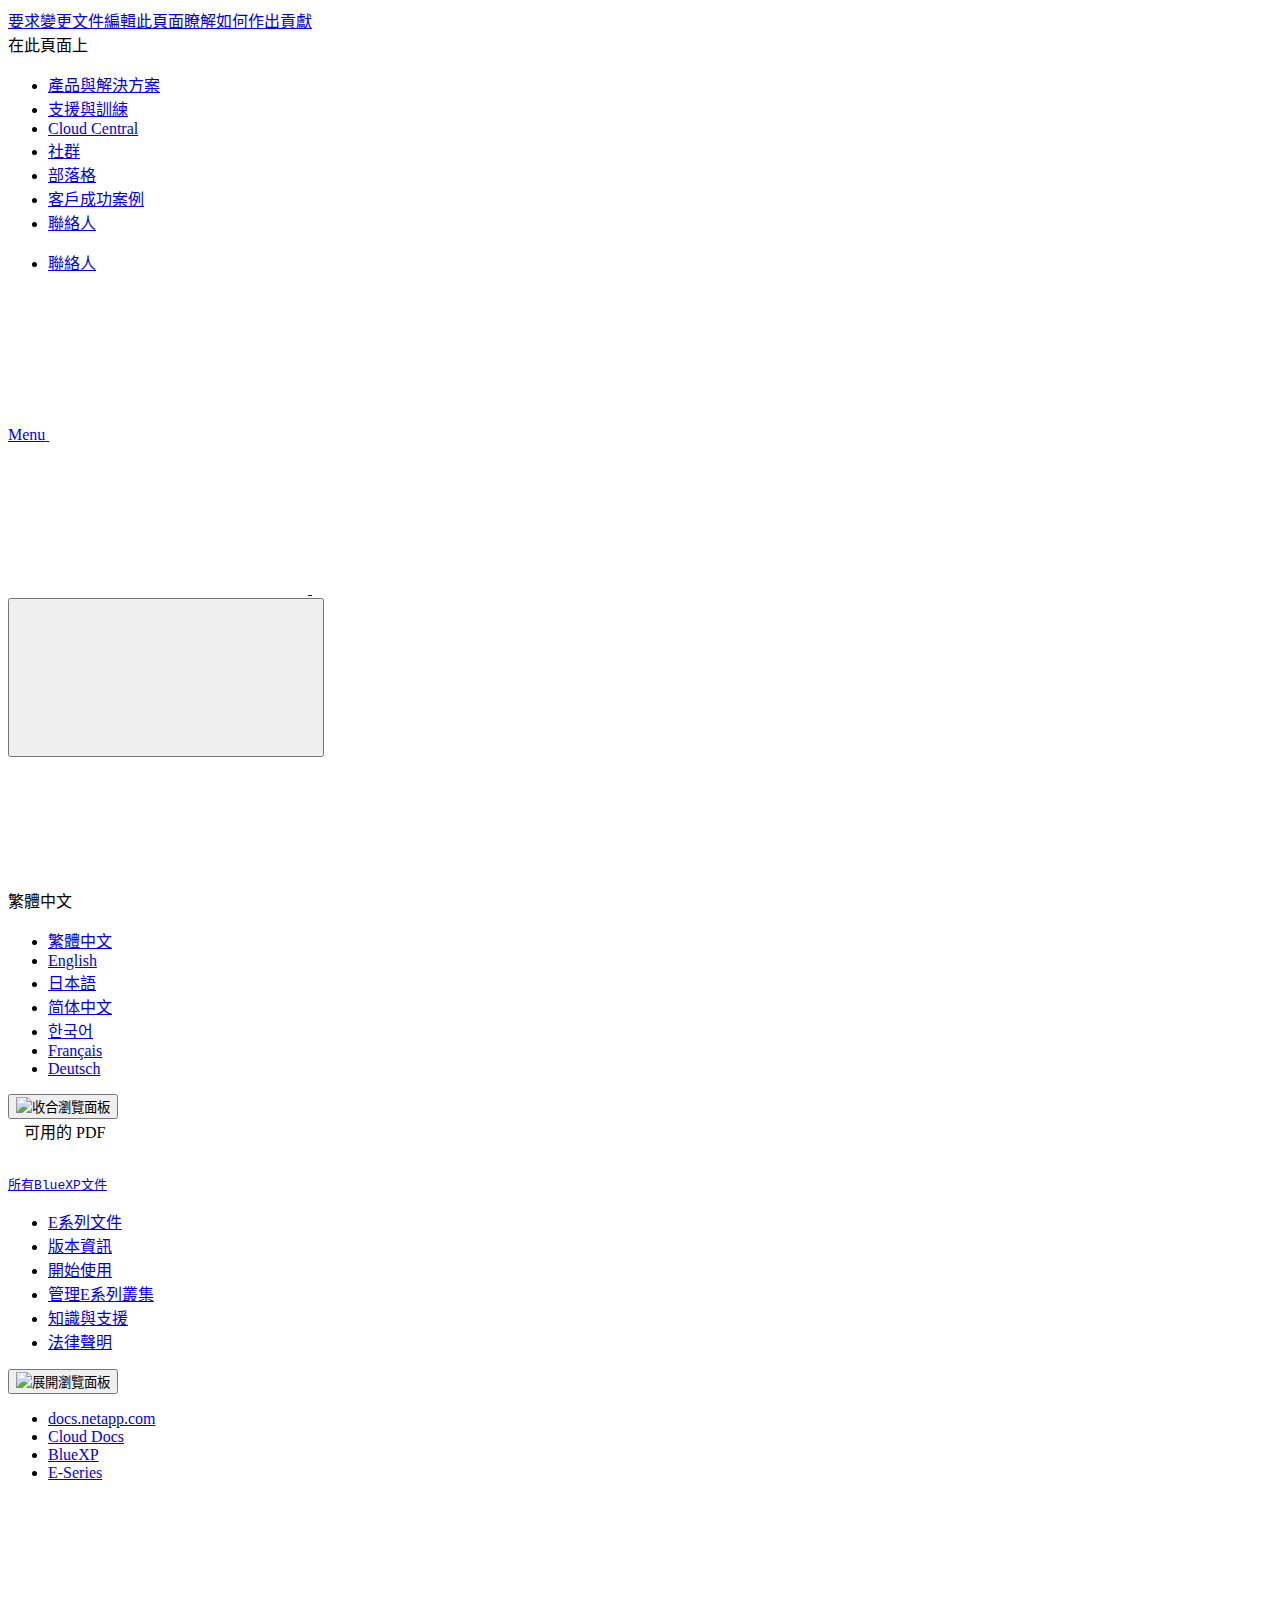
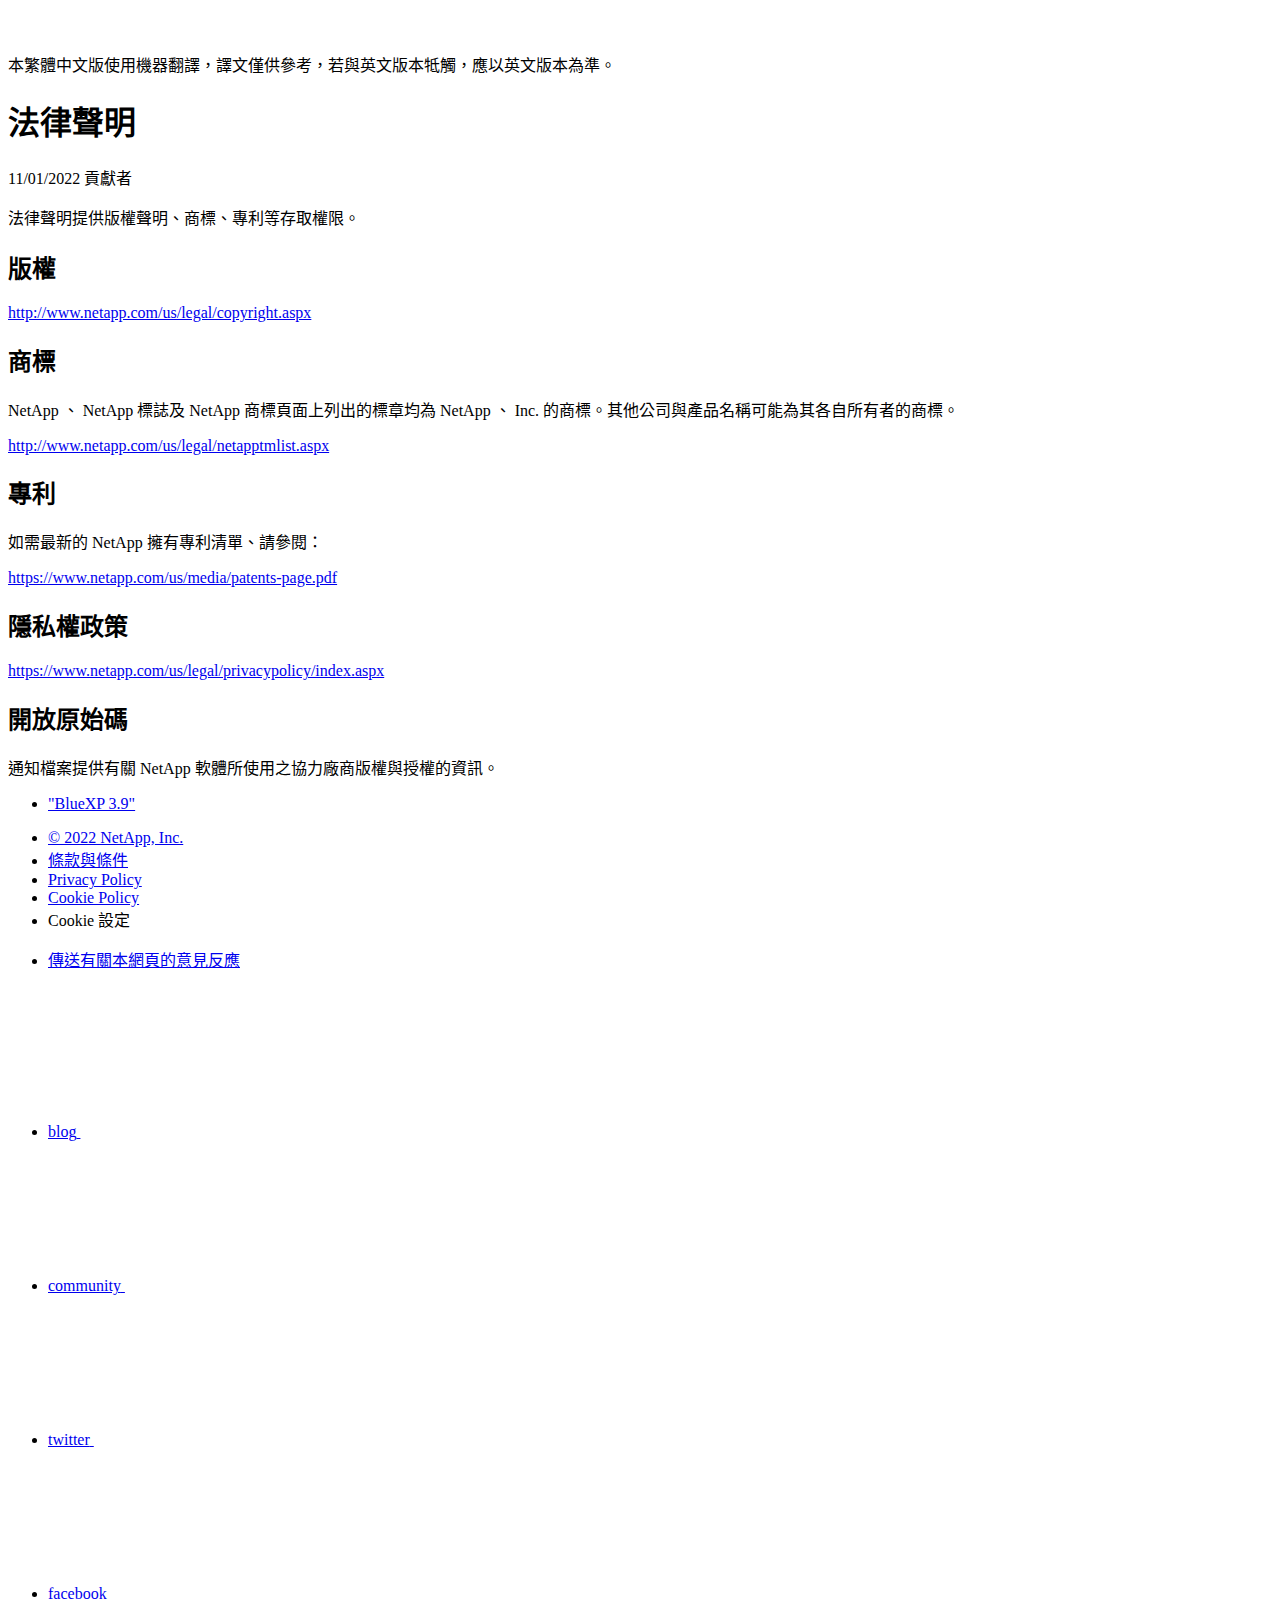
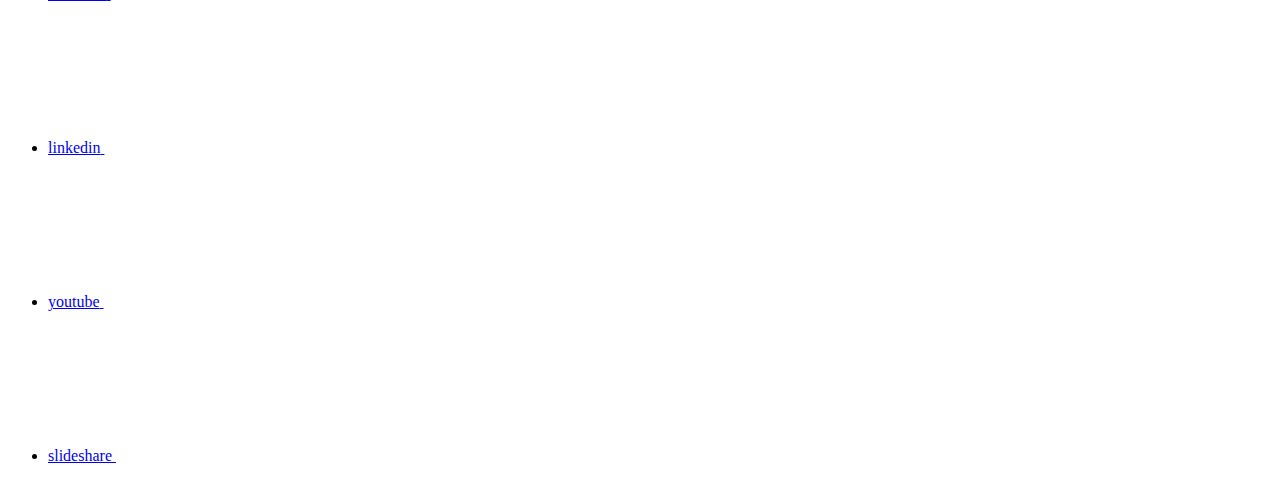
==== commit 0f9f8812: "Deploying to gh-pages from  @ 5289c885af44a6c478d18542013a1c70de134a0c 🚀" ====
--- a/legal-notices.html
+++ b/legal-notices.html
@@ -25,28 +25,8 @@
   <!-- Elastic Search -->
   <link rel="stylesheet" href="//cdn.jsdelivr.net/searchkit/0.10.0/theme.css">
 
-  <!-- Controls AsciiDoctor Admonition Blocks -->
-  <link rel="stylesheet" type="text/css" href="/zh-tw/cloud-manager-e-series/css/font-awesome.min.css">
-
-  <!-- Controls the shadow effect for search dropdown menu -->
-  <link rel="stylesheet" href="/zh-tw/cloud-manager-e-series/css/boxshadowproperties.css">
-
-  <!-- NetApp CSS controls the technical content -->
-  <link rel="stylesheet" type="text/css" href="/zh-tw/cloud-manager-e-series/css/netapp.css">
-
-  <!-- WWW CSS Content -->
-  <link rel="stylesheet" type="text/css" href="/zh-tw/cloud-manager-e-series/css/www-luci-dotcom.min.css">
-  <link rel="stylesheet" type="text/css" href="/zh-tw/cloud-manager-e-series/css/www-netapp-dotcom.css">
-  <link rel="stylesheet" href="/zh-tw/cloud-manager-e-series/css/www-netapp-library-critical.min.css" media="all" >
-  <link rel="stylesheet" href="/zh-tw/cloud-manager-e-series/css/www-netapp-library-non-critical.min.css" as="style" onload="this.onload=null;this.rel='stylesheet'">
-  <link rel="stylesheet" href="/zh-tw/cloud-manager-e-series/css/www-netapp-library-global-header-footer.min.css">
-
-  <!-- NetApp IE Customizations -->
-  <link rel="stylesheet" href='/zh-tw/cloud-manager-e-series/css/na-utility.css' type='text/css'>
-  <link rel="stylesheet" href='/zh-tw/cloud-manager-e-series/css/na-sidebar.css' type='text/css'>
-  <link rel='stylesheet' href='/zh-tw/cloud-manager-e-series/css/clouddocs.css' type='text/css'>
-  <link rel='stylesheet' href='/zh-tw/cloud-manager-e-series/css/custom-dropdown.css' type='text/css'>
-  <link rel='stylesheet' href='/zh-tw/cloud-manager-e-series/css/na-pagenav.css' type='text/css'>
+  <!-- Combined CSS -->
+  <link rel="stylesheet" type="text/css" href="/zh-tw/cloud-manager-e-series/css/netappdocs.css">
 
   
   <link rel="stylesheet" href="/zh-tw/cloud-manager-e-series/css/landing-page.css" type="text/css">
@@ -98,11 +78,7 @@
   <script src="https://cdnjs.cloudflare.com/ajax/libs/jquery-cookie/1.4.1/jquery.cookie.min.js"></script>
 
   <!-- Used for Product Family Page Sidebar Visibility --><!-- Used to import Promise for IE. Required for SearchKit -->
-  <script src="https://cdnjs.cloudflare.com/ajax/libs/bluebird/3.3.5/bluebird.min.js"></script><script src='/zh-tw/cloud-manager-e-series/js/na-search.js'></script><script src='/zh-tw/cloud-manager-e-series/js/na-pagenav.js'></script><link rel='stylesheet' href='/zh-tw/cloud-manager-e-series/css/prism.css' type='text/css'>
-  <link rel='stylesheet' href='/zh-tw/cloud-manager-e-series/css/prism-netapp.css' type='text/css'>
-
-
-  <script src='/zh-tw/cloud-manager-e-series/js/na-utility.js'></script>
+  <script src="https://cdnjs.cloudflare.com/ajax/libs/bluebird/3.3.5/bluebird.min.js"></script><script src='/zh-tw/cloud-manager-e-series/js/na-search.js'></script><script src='/zh-tw/cloud-manager-e-series/js/na-pagenav.js'></script><script src='/zh-tw/cloud-manager-e-series/js/na-utility.js'></script>
   <script src='/zh-tw/cloud-manager-e-series/js/clouddocs.js'></script>
   <script src='/zh-tw/cloud-manager-e-series/js/jquery.navgoco.min.js'></script>
   <script src="https://maxcdn.bootstrapcdn.com/bootstrap/3.3.7/js/bootstrap.min.js" integrity="sha384-Tc5IQib027qvyjSMfHjOMaLkfuWVxZxUPnCJA7l2mCWNIpG9mGCD8wGNIcPD7Txa" crossorigin="anonymous"></script>
@@ -316,6 +292,10 @@
           <a href="https://docs.netapp.com/zh-cn/cloud-manager-e-series/legal-notices.html" target="_self"><span translate="no" class="notranslate">简体中文</span></a>
         </li><li>
           <a href="https://docs.netapp.com/ko-kr/cloud-manager-e-series/legal-notices.html" target="_self"><span translate="no" class="notranslate">한국어</span></a>
+        </li><li>
+          <a href="https://docs.netapp.com/fr-fr/cloud-manager-e-series/legal-notices.html" target="_self"><span translate="no" class="notranslate">Français</span></a>
+        </li><li>
+          <a href="https://docs.netapp.com/de-de/cloud-manager-e-series/legal-notices.html" target="_self"><span translate="no" class="notranslate">Deutsch</span></a>
         </li></ul>
     </div><!-- End Language Selector -->
 
